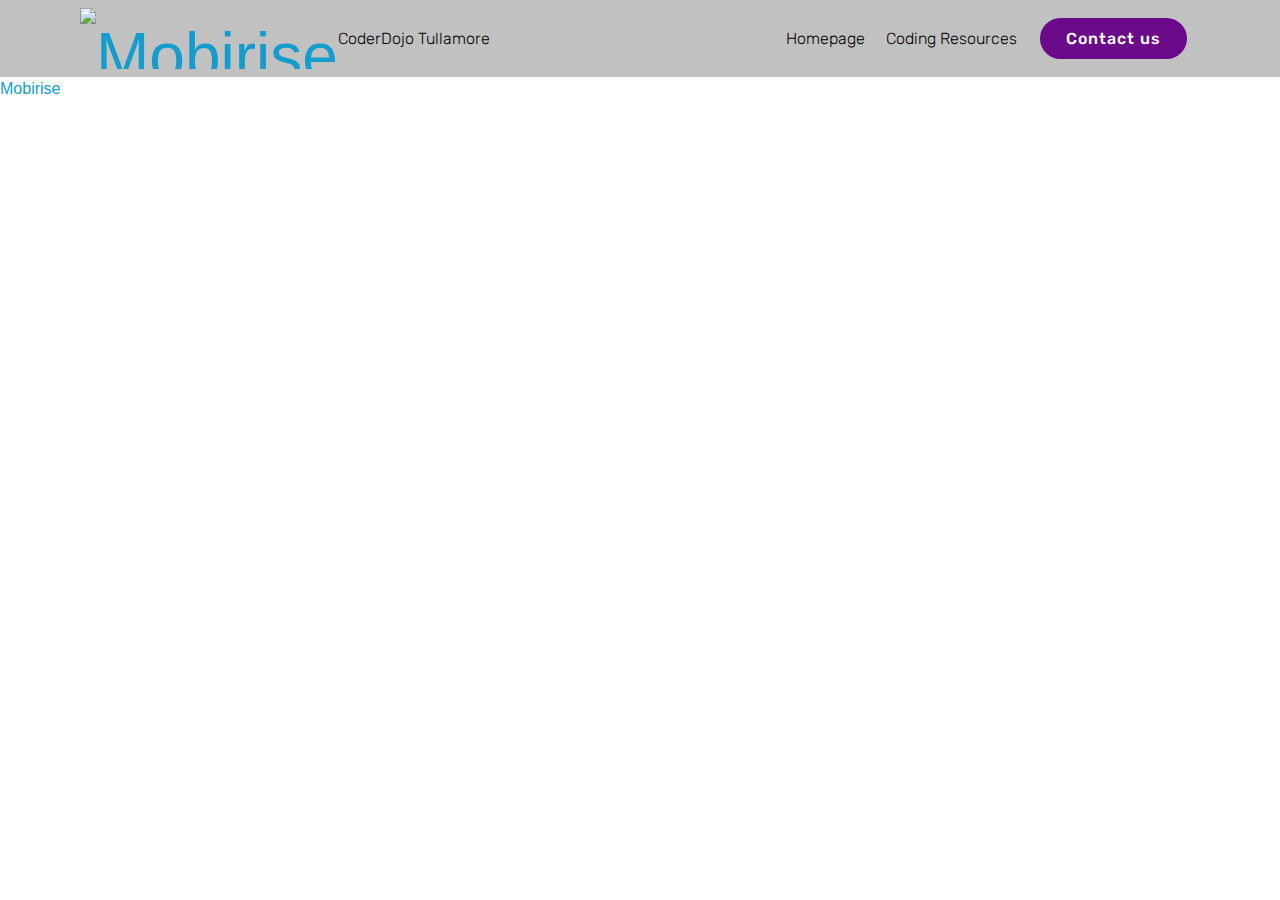
==== coding-resources.html @ 37a22819 "create github pages" ====
<!DOCTYPE html>
<html >
<head>
  <!-- Site made with Mobirise Website Builder v4.5.2, https://mobirise.com -->
  <meta charset="UTF-8">
  <meta http-equiv="X-UA-Compatible" content="IE=edge">
  <meta name="generator" content="Mobirise v4.5.2, mobirise.com">
  <meta name="viewport" content="width=device-width, initial-scale=1, minimum-scale=1">
  <link rel="shortcut icon" href="assets/images/cdtlogosharper-700x760.jpg" type="image/x-icon">
  <meta name="description" content="Coding Resources.">
  <title>Coding Resources | CoderDojo Tullamore</title>
  <link rel="stylesheet" href="assets/web/assets/mobirise-icons/mobirise-icons.css">
  <link rel="stylesheet" href="assets/tether/tether.min.css">
  <link rel="stylesheet" href="assets/bootstrap/css/bootstrap.min.css">
  <link rel="stylesheet" href="assets/bootstrap/css/bootstrap-grid.min.css">
  <link rel="stylesheet" href="assets/bootstrap/css/bootstrap-reboot.min.css">
  <link rel="stylesheet" href="assets/dropdown/css/style.css">
  <link rel="stylesheet" href="assets/theme/css/style.css">
  <link rel="stylesheet" href="assets/mobirise/css/mbr-additional.css" type="text/css">
  
  
  
</head>
<body>
<section class="menu cid-qFGxVC05rt" once="menu" id="menu2-5" data-rv-view="353">

    

    <nav class="navbar navbar-expand beta-menu navbar-dropdown align-items-center navbar-fixed-top navbar-toggleable-sm">
        <button class="navbar-toggler navbar-toggler-right" type="button" data-toggle="collapse" data-target="#navbarSupportedContent" aria-controls="navbarSupportedContent" aria-expanded="false" aria-label="Toggle navigation">
            <div class="hamburger">
                <span></span>
                <span></span>
                <span></span>
                <span></span>
            </div>
        </button>
        <div class="menu-logo">
            <div class="navbar-brand">
                <span class="navbar-logo">
                    <a href="https://mobirise.com">
                        <img src="assets/images/cdtlogosharper-700x760.jpg" alt="Mobirise" title="" media-simple="true" style="height: 3.8rem;">
                    </a>
                </span>
                <span class="navbar-caption-wrap"><a class="navbar-caption text-black display-4" href="https://mobirise.com">CoderDojo Tullamore</a></span>
            </div>
        </div>
        <div class="collapse navbar-collapse" id="navbarSupportedContent">
            <ul class="navbar-nav nav-dropdown" data-app-modern-menu="true"><li class="nav-item">
                    <a class="nav-link link text-black display-4" href="index.html">Homepage</a>
                </li>
                <li class="nav-item"><a class="nav-link link text-black display-4" href="coding-resources.html">Coding Resources</a></li></ul>
            <div class="navbar-buttons mbr-section-btn"><a class="btn btn-sm btn-secondary display-4" href="projects.html"><span class="mbri-letter mbr-iconfont mbr-iconfont-btn"></span>
                    
                    Contact us</a></div>
        </div>
    </nav>
</section>


  <section class="engine"><a href="https://mobirise.co">Mobirise</a></section><script src="assets/web/assets/jquery/jquery.min.js"></script>
  <script src="assets/popper/popper.min.js"></script>
  <script src="assets/tether/tether.min.js"></script>
  <script src="assets/bootstrap/js/bootstrap.min.js"></script>
  <script src="assets/smoothscroll/smooth-scroll.js"></script>
  <script src="assets/dropdown/js/script.min.js"></script>
  <script src="assets/touchswipe/jquery.touch-swipe.min.js"></script>
  <script src="assets/theme/js/script.js"></script>
  
  
</body>
</html>
---- assets/mobirise/css/mbr-additional.css ----
@import url(https://fonts.googleapis.com/css?family=Rubik:300,300i,400,400i,500,500i,700,700i,900,900i);





body {
  font-style: normal;
  line-height: 1.5;
}
.mbr-section-title {
  font-style: normal;
  line-height: 1.2;
}
.mbr-section-subtitle {
  line-height: 1.3;
}
.mbr-text {
  font-style: normal;
  line-height: 1.6;
}
.display-1 {
  font-family: 'Rubik', sans-serif;
  font-size: 4.25rem;
}
.display-1 > .mbr-iconfont {
  font-size: 6.8rem;
}
.display-2 {
  font-family: 'Rubik', sans-serif;
  font-size: 3rem;
}
.display-2 > .mbr-iconfont {
  font-size: 4.8rem;
}
.display-4 {
  font-family: 'Rubik', sans-serif;
  font-size: 1rem;
}
.display-4 > .mbr-iconfont {
  font-size: 1.6rem;
}
.display-5 {
  font-family: 'Rubik', sans-serif;
  font-size: 1.5rem;
}
.display-5 > .mbr-iconfont {
  font-size: 2.4rem;
}
.display-7 {
  font-family: 'Rubik', sans-serif;
  font-size: 1rem;
}
.display-7 > .mbr-iconfont {
  font-size: 1.6rem;
}
/* ---- Fluid typography for mobile devices ---- */
/* 1.4 - font scale ratio ( bootstrap == 1.42857 ) */
/* 100vw - current viewport width */
/* (48 - 20)  48 == 48rem == 768px, 20 == 20rem == 320px(minimal supported viewport) */
/* 0.65 - min scale variable, may vary */
@media (max-width: 768px) {
  .display-1 {
    font-size: 3.4rem;
    font-size: calc( 2.1374999999999997rem + (4.25 - 2.1374999999999997) * ((100vw - 20rem) / (48 - 20)));
    line-height: calc( 1.4 * (2.1374999999999997rem + (4.25 - 2.1374999999999997) * ((100vw - 20rem) / (48 - 20))));
  }
  .display-2 {
    font-size: 2.4rem;
    font-size: calc( 1.7rem + (3 - 1.7) * ((100vw - 20rem) / (48 - 20)));
    line-height: calc( 1.4 * (1.7rem + (3 - 1.7) * ((100vw - 20rem) / (48 - 20))));
  }
  .display-4 {
    font-size: 0.8rem;
    font-size: calc( 1rem + (1 - 1) * ((100vw - 20rem) / (48 - 20)));
    line-height: calc( 1.4 * (1rem + (1 - 1) * ((100vw - 20rem) / (48 - 20))));
  }
  .display-5 {
    font-size: 1.2rem;
    font-size: calc( 1.175rem + (1.5 - 1.175) * ((100vw - 20rem) / (48 - 20)));
    line-height: calc( 1.4 * (1.175rem + (1.5 - 1.175) * ((100vw - 20rem) / (48 - 20))));
  }
}
/* Buttons */
.btn {
  font-weight: 500;
  border-width: 2px;
  font-style: normal;
  letter-spacing: 1px;
  margin: .4rem .8rem;
  white-space: normal;
  -webkit-transition: all 0.3s ease-in-out;
  -moz-transition: all 0.3s ease-in-out;
  transition: all 0.3s ease-in-out;
  padding: 1rem 3rem;
  border-radius: 3px;
  display: inline-flex;
  align-items: center;
  justify-content: center;
  word-break: break-word;
}
.btn-sm {
  font-weight: 500;
  letter-spacing: 1px;
  -webkit-transition: all 0.3s ease-in-out;
  -moz-transition: all 0.3s ease-in-out;
  transition: all 0.3s ease-in-out;
  padding: 0.6rem 1.5rem;
  border-radius: 3px;
}
.btn-md {
  font-weight: 500;
  letter-spacing: 1px;
  margin: .4rem .8rem !important;
  -webkit-transition: all 0.3s ease-in-out;
  -moz-transition: all 0.3s ease-in-out;
  transition: all 0.3s ease-in-out;
  padding: 1rem 3rem;
  border-radius: 3px;
}
.btn-lg {
  font-weight: 500;
  letter-spacing: 1px;
  margin: .4rem .8rem !important;
  -webkit-transition: all 0.3s ease-in-out;
  -moz-transition: all 0.3s ease-in-out;
  transition: all 0.3s ease-in-out;
  padding: 1.2rem 3.2rem;
  border-radius: 3px;
}
.bg-primary {
  background-color: #149dcc !important;
}
.bg-success {
  background-color: #f7ed4a !important;
}
.bg-info {
  background-color: #82786e !important;
}
.bg-warning {
  background-color: #879a9f !important;
}
.bg-danger {
  background-color: #b1a374 !important;
}
.btn-primary,
.btn-primary:active {
  background-color: #149dcc;
  border-color: #149dcc;
  color: #ffffff;
}
.btn-primary:hover,
.btn-primary:focus,
.btn-primary.focus,
.btn-primary.active {
  color: #ffffff;
  background-color: #0d6786;
  border-color: #0d6786;
}
.btn-primary.disabled,
.btn-primary:disabled {
  color: #ffffff !important;
  background-color: #0d6786 !important;
  border-color: #0d6786 !important;
}
.btn-secondary,
.btn-secondary:active {
  background-color: #6b0a89;
  border-color: #6b0a89;
  color: #ffffff;
}
.btn-secondary:hover,
.btn-secondary:focus,
.btn-secondary.focus,
.btn-secondary.active {
  color: #ffffff;
  background-color: #330542;
  border-color: #330542;
}
.btn-secondary.disabled,
.btn-secondary:disabled {
  color: #ffffff !important;
  background-color: #330542 !important;
  border-color: #330542 !important;
}
.btn-info,
.btn-info:active {
  background-color: #82786e;
  border-color: #82786e;
  color: #ffffff;
}
.btn-info:hover,
.btn-info:focus,
.btn-info.focus,
.btn-info.active {
  color: #ffffff;
  background-color: #59524b;
  border-color: #59524b;
}
.btn-info.disabled,
.btn-info:disabled {
  color: #ffffff !important;
  background-color: #59524b !important;
  border-color: #59524b !important;
}
.btn-success,
.btn-success:active {
  background-color: #f7ed4a;
  border-color: #f7ed4a;
  color: #ffffff;
}
.btn-success:hover,
.btn-success:focus,
.btn-success.focus,
.btn-success.active {
  color: #ffffff;
  background-color: #eadd0a;
  border-color: #eadd0a;
}
.btn-success.disabled,
.btn-success:disabled {
  color: #ffffff !important;
  background-color: #eadd0a !important;
  border-color: #eadd0a !important;
}
.btn-warning,
.btn-warning:active {
  background-color: #879a9f;
  border-color: #879a9f;
  color: #ffffff;
}
.btn-warning:hover,
.btn-warning:focus,
.btn-warning.focus,
.btn-warning.active {
  color: #ffffff;
  background-color: #617479;
  border-color: #617479;
}
.btn-warning.disabled,
.btn-warning:disabled {
  color: #ffffff !important;
  background-color: #617479 !important;
  border-color: #617479 !important;
}
.btn-danger,
.btn-danger:active {
  background-color: #b1a374;
  border-color: #b1a374;
  color: #ffffff;
}
.btn-danger:hover,
.btn-danger:focus,
.btn-danger.focus,
.btn-danger.active {
  color: #ffffff;
  background-color: #8b7d4e;
  border-color: #8b7d4e;
}
.btn-danger.disabled,
.btn-danger:disabled {
  color: #ffffff !important;
  background-color: #8b7d4e !important;
  border-color: #8b7d4e !important;
}
.btn-white {
  color: #333333 !important;
}
.btn-white,
.btn-white:active {
  background-color: #ffffff;
  border-color: #ffffff;
  color: #ffffff;
}
.btn-white:hover,
.btn-white:focus,
.btn-white.focus,
.btn-white.active {
  color: #ffffff;
  background-color: #d4d4d4;
  border-color: #d4d4d4;
}
.btn-white.disabled,
.btn-white:disabled {
  color: #ffffff !important;
  background-color: #d4d4d4 !important;
  border-color: #d4d4d4 !important;
}
.btn-black,
.btn-black:active {
  background-color: #333333;
  border-color: #333333;
  color: #ffffff;
}
.btn-black:hover,
.btn-black:focus,
.btn-black.focus,
.btn-black.active {
  color: #ffffff;
  background-color: #0d0d0d;
  border-color: #0d0d0d;
}
.btn-black.disabled,
.btn-black:disabled {
  color: #ffffff !important;
  background-color: #0d0d0d !important;
  border-color: #0d0d0d !important;
}
.btn-primary-outline,
.btn-primary-outline:active {
  background: none;
  border-color: #0b566f;
  color: #0b566f;
}
.btn-primary-outline:hover,
.btn-primary-outline:focus,
.btn-primary-outline.focus,
.btn-primary-outline.active {
  color: #ffffff;
  background-color: #149dcc;
  border-color: #149dcc;
}
.btn-primary-outline.disabled,
.btn-primary-outline:disabled {
  color: #ffffff !important;
  background-color: #149dcc !important;
  border-color: #149dcc !important;
}
.btn-secondary-outline,
.btn-secondary-outline:active {
  background: none;
  border-color: #21032a;
  color: #21032a;
}
.btn-secondary-outline:hover,
.btn-secondary-outline:focus,
.btn-secondary-outline.focus,
.btn-secondary-outline.active {
  color: #ffffff;
  background-color: #6b0a89;
  border-color: #6b0a89;
}
.btn-secondary-outline.disabled,
.btn-secondary-outline:disabled {
  color: #ffffff !important;
  background-color: #6b0a89 !important;
  border-color: #6b0a89 !important;
}
.btn-info-outline,
.btn-info-outline:active {
  background: none;
  border-color: #4b453f;
  color: #4b453f;
}
.btn-info-outline:hover,
.btn-info-outline:focus,
.btn-info-outline.focus,
.btn-info-outline.active {
  color: #ffffff;
  background-color: #82786e;
  border-color: #82786e;
}
.btn-info-outline.disabled,
.btn-info-outline:disabled {
  color: #ffffff !important;
  background-color: #82786e !important;
  border-color: #82786e !important;
}
.btn-success-outline,
.btn-success-outline:active {
  background: none;
  border-color: #d2c609;
  color: #d2c609;
}
.btn-success-outline:hover,
.btn-success-outline:focus,
.btn-success-outline.focus,
.btn-success-outline.active {
  color: #ffffff;
  background-color: #f7ed4a;
  border-color: #f7ed4a;
}
.btn-success-outline.disabled,
.btn-success-outline:disabled {
  color: #ffffff !important;
  background-color: #f7ed4a !important;
  border-color: #f7ed4a !important;
}
.btn-warning-outline,
.btn-warning-outline:active {
  background: none;
  border-color: #55666b;
  color: #55666b;
}
.btn-warning-outline:hover,
.btn-warning-outline:focus,
.btn-warning-outline.focus,
.btn-warning-outline.active {
  color: #ffffff;
  background-color: #879a9f;
  border-color: #879a9f;
}
.btn-warning-outline.disabled,
.btn-warning-outline:disabled {
  color: #ffffff !important;
  background-color: #879a9f !important;
  border-color: #879a9f !important;
}
.btn-danger-outline,
.btn-danger-outline:active {
  background: none;
  border-color: #7a6e45;
  color: #7a6e45;
}
.btn-danger-outline:hover,
.btn-danger-outline:focus,
.btn-danger-outline.focus,
.btn-danger-outline.active {
  color: #ffffff;
  background-color: #b1a374;
  border-color: #b1a374;
}
.btn-danger-outline.disabled,
.btn-danger-outline:disabled {
  color: #ffffff !important;
  background-color: #b1a374 !important;
  border-color: #b1a374 !important;
}
.btn-black-outline,
.btn-black-outline:active {
  background: none;
  border-color: #000000;
  color: #000000;
}
.btn-black-outline:hover,
.btn-black-outline:focus,
.btn-black-outline.focus,
.btn-black-outline.active {
  color: #ffffff;
  background-color: #333333;
  border-color: #333333;
}
.btn-black-outline.disabled,
.btn-black-outline:disabled {
  color: #ffffff !important;
  background-color: #333333 !important;
  border-color: #333333 !important;
}
.btn-white-outline,
.btn-white-outline:active,
.btn-white-outline.active {
  background: none;
  border-color: #ffffff;
  color: #ffffff;
}
.btn-white-outline:hover,
.btn-white-outline:focus,
.btn-white-outline.focus {
  color: #333333;
  background-color: #ffffff;
  border-color: #ffffff;
}
.text-primary {
  color: #149dcc !important;
}
.text-secondary {
  color: #6b0a89 !important;
}
.text-success {
  color: #f7ed4a !important;
}
.text-info {
  color: #82786e !important;
}
.text-warning {
  color: #879a9f !important;
}
.text-danger {
  color: #b1a374 !important;
}
.text-white {
  color: #ffffff !important;
}
.text-black {
  color: #000000 !important;
}
a.text-primary:hover,
a.text-primary:focus {
  color: #0b566f !important;
}
a.text-secondary:hover,
a.text-secondary:focus {
  color: #21032a !important;
}
a.text-success:hover,
a.text-success:focus {
  color: #d2c609 !important;
}
a.text-info:hover,
a.text-info:focus {
  color: #4b453f !important;
}
a.text-warning:hover,
a.text-warning:focus {
  color: #55666b !important;
}
a.text-danger:hover,
a.text-danger:focus {
  color: #7a6e45 !important;
}
a.text-white:hover,
a.text-white:focus {
  color: #b3b3b3 !important;
}
a.text-black:hover,
a.text-black:focus {
  color: #4d4d4d !important;
}
.alert-success {
  background-color: #70c770;
}
.alert-info {
  background-color: #82786e;
}
.alert-warning {
  background-color: #879a9f;
}
.alert-danger {
  background-color: #b1a374;
}
.mbr-section-btn a.btn:not(.btn-form) {
  border-radius: 100px;
}
.mbr-section-btn a.btn:not(.btn-form):hover {
  box-shadow: 0 10px 40px 0 rgba(0, 0, 0, 0.2);
}
.mbr-gallery-filter li a {
  border-radius: 100px !important;
}
.mbr-gallery-filter li.active .btn {
  background-color: #149dcc;
  border-color: #149dcc;
  color: #ffffff;
}
.mbr-gallery-filter li.active .btn:focus {
  box-shadow: none;
}
.nav-tabs .nav-link {
  border-radius: 100px !important;
}
.btn-form {
  border-radius: 0;
}
.btn-form:hover {
  cursor: pointer;
}
a,
a:hover {
  color: #149dcc;
}
.mbr-plan-header.bg-primary .mbr-plan-subtitle,
.mbr-plan-header.bg-primary .mbr-plan-price-desc {
  color: #b4e6f8;
}
.mbr-plan-header.bg-success .mbr-plan-subtitle,
.mbr-plan-header.bg-success .mbr-plan-price-desc {
  color: #ffffff;
}
.mbr-plan-header.bg-info .mbr-plan-subtitle,
.mbr-plan-header.bg-info .mbr-plan-price-desc {
  color: #beb8b2;
}
.mbr-plan-header.bg-warning .mbr-plan-subtitle,
.mbr-plan-header.bg-warning .mbr-plan-price-desc {
  color: #ced6d8;
}
.mbr-plan-header.bg-danger .mbr-plan-subtitle,
.mbr-plan-header.bg-danger .mbr-plan-price-desc {
  color: #dfd9c6;
}
/* Scroll to top button*/
.scrollToTop_wraper {
  opacity: 0 !important;
}
#scrollToTop a i:before {
  content: '';
  position: absolute;
  height: 40%;
  top: 25%;
  background: #fff;
  width: 2px;
  left: calc(50% - 1px);
}
#scrollToTop a i:after {
  content: '';
  position: absolute;
  display: block;
  border-top: 2px solid #fff;
  border-right: 2px solid #fff;
  width: 40%;
  height: 40%;
  left: 30%;
  bottom: 30%;
  transform: rotate(135deg);
}
/* Others*/
.note-check a[data-value=Rubik] {
  font-style: normal;
}
.mbr-arrow a {
  color: #ffffff;
}
@media (max-width: 767px) {
  .mbr-arrow {
    display: none;
  }
}
.form-control-label {
  position: relative;
  cursor: pointer;
  margin-bottom: .357em;
  padding: 0;
}
.alert {
  color: #ffffff;
  border-radius: 0;
  border: 0;
  font-size: .875rem;
  line-height: 1.5;
  margin-bottom: 1.875rem;
  padding: 1.25rem;
  position: relative;
}
.alert.alert-form::after {
  background-color: inherit;
  bottom: -7px;
  content: "";
  display: block;
  height: 14px;
  left: 50%;
  margin-left: -7px;
  position: absolute;
  transform: rotate(45deg);
  width: 14px;
}
.form-control {
  background-color: #f5f5f5;
  box-shadow: none;
  color: #565656;
  font-family: 'Rubik', sans-serif;
  font-size: 1rem;
  line-height: 1.43;
  min-height: 3.5em;
  padding: 1.07em .5em;
}
.form-control > .mbr-iconfont {
  font-size: 1.6rem;
}
.form-control,
.form-control:focus {
  border: 1px solid #e8e8e8;
}
.form-active .form-control:invalid {
  border-color: red;
}
.mbr-overlay {
  background-color: #000;
  bottom: 0;
  left: 0;
  opacity: .5;
  position: absolute;
  right: 0;
  top: 0;
  z-index: 0;
}
blockquote {
  font-style: italic;
  padding: 10px 0 10px 20px;
  font-size: 1.09rem;
  position: relative;
  border-color: #149dcc;
  border-width: 3px;
}
ul,
ol,
pre,
blockquote {
  margin-bottom: 2.3125rem;
}
pre {
  background: #f4f4f4;
  padding: 10px 24px;
  white-space: pre-wrap;
}
.inactive {
  -webkit-user-select: none;
  -moz-user-select: none;
  -ms-user-select: none;
  user-select: none;
  pointer-events: none;
  -webkit-user-drag: none;
  user-drag: none;
}
.mbr-section__comments .row {
  justify-content: center;
}
/* Forms */
.mbr-form .btn {
  margin: .4rem 0;
}
.mbr-form .input-group-btn a.btn {
  border-radius: 100px !important;
}
.mbr-form .input-group-btn a.btn:hover {
  box-shadow: 0 10px 40px 0 rgba(0, 0, 0, 0.2);
}
.mbr-form .input-group-btn button[type="submit"] {
  border-radius: 100px !important;
  padding: 1rem 3rem;
}
.mbr-form .input-group-btn button[type="submit"]:hover {
  box-shadow: 0 10px 40px 0 rgba(0, 0, 0, 0.2);
}
.form2 .form-control {
  border-top-left-radius: 100px;
  border-bottom-left-radius: 100px;
}
.form2 .input-group-btn a.btn {
  border-top-left-radius: 0 !important;
  border-bottom-left-radius: 0 !important;
}
.form2 .input-group-btn button[type="submit"] {
  border-top-left-radius: 0 !important;
  border-bottom-left-radius: 0 !important;
}
.form3 input[type="email"] {
  border-radius: 100px !important;
}
@media (max-width: 349px) {
  .form2 input[type="email"] {
    border-radius: 100px !important;
  }
  .form2 .input-group-btn a.btn {
    border-radius: 100px !important;
  }
  .form2 .input-group-btn button[type="submit"] {
    border-radius: 100px !important;
  }
}
@media (max-width: 767px) {
  .btn {
    font-size: .75rem !important;
  }
  .btn .mbr-iconfont {
    font-size: 1rem !important;
  }
}
/* Social block */
.btn-social {
  font-size: 20px;
  border-radius: 50%;
  padding: 0;
  width: 44px;
  height: 44px;
  line-height: 44px;
  text-align: center;
  position: relative;
  border: 2px solid #c0a375;
  border-color: #149dcc;
  color: #232323;
  cursor: pointer;
}
.btn-social i {
  top: 0;
  line-height: 44px;
  width: 44px;
}
.btn-social:hover {
  color: #fff;
  background: #149dcc;
}
.btn-social + .btn {
  margin-left: .1rem;
}
/* Footer */
.mbr-footer-content li::before,
.mbr-footer .mbr-contacts li::before {
  background: #149dcc;
}
.mbr-footer-content li a:hover,
.mbr-footer .mbr-contacts li a:hover {
  color: #149dcc;
}
.footer3 input[type="email"],
.footer4 input[type="email"] {
  border-radius: 100px !important;
}
.footer3 .input-group-btn a.btn,
.footer4 .input-group-btn a.btn {
  border-radius: 100px !important;
}
.footer3 .input-group-btn button[type="submit"],
.footer4 .input-group-btn button[type="submit"] {
  border-radius: 100px !important;
}
/* Headers*/
.header13 .form-inline input[type="email"],
.header14 .form-inline input[type="email"] {
  border-radius: 100px;
}
.header13 .form-inline input[type="text"],
.header14 .form-inline input[type="text"] {
  border-radius: 100px;
}
.header13 .form-inline input[type="tel"],
.header14 .form-inline input[type="tel"] {
  border-radius: 100px;
}
.header13 .form-inline a.btn,
.header14 .form-inline a.btn {
  border-radius: 100px;
}
.header13 .form-inline button,
.header14 .form-inline button {
  border-radius: 100px !important;
}
.offset-1 {
  margin-left: 8.33333%;
}
.offset-2 {
  margin-left: 16.66667%;
}
.offset-3 {
  margin-left: 25%;
}
.offset-4 {
  margin-left: 33.33333%;
}
.offset-5 {
  margin-left: 41.66667%;
}
.offset-6 {
  margin-left: 50%;
}
.offset-7 {
  margin-left: 58.33333%;
}
.offset-8 {
  margin-left: 66.66667%;
}
.offset-9 {
  margin-left: 75%;
}
.offset-10 {
  margin-left: 83.33333%;
}
.offset-11 {
  margin-left: 91.66667%;
}
@media (min-width: 576px) {
  .offset-sm-0 {
    margin-left: 0%;
  }
  .offset-sm-1 {
    margin-left: 8.33333%;
  }
  .offset-sm-2 {
    margin-left: 16.66667%;
  }
  .offset-sm-3 {
    margin-left: 25%;
  }
  .offset-sm-4 {
    margin-left: 33.33333%;
  }
  .offset-sm-5 {
    margin-left: 41.66667%;
  }
  .offset-sm-6 {
    margin-left: 50%;
  }
  .offset-sm-7 {
    margin-left: 58.33333%;
  }
  .offset-sm-8 {
    margin-left: 66.66667%;
  }
  .offset-sm-9 {
    margin-left: 75%;
  }
  .offset-sm-10 {
    margin-left: 83.33333%;
  }
  .offset-sm-11 {
    margin-left: 91.66667%;
  }
}
@media (min-width: 768px) {
  .offset-md-0 {
    margin-left: 0%;
  }
  .offset-md-1 {
    margin-left: 8.33333%;
  }
  .offset-md-2 {
    margin-left: 16.66667%;
  }
  .offset-md-3 {
    margin-left: 25%;
  }
  .offset-md-4 {
    margin-left: 33.33333%;
  }
  .offset-md-5 {
    margin-left: 41.66667%;
  }
  .offset-md-6 {
    margin-left: 50%;
  }
  .offset-md-7 {
    margin-left: 58.33333%;
  }
  .offset-md-8 {
    margin-left: 66.66667%;
  }
  .offset-md-9 {
    margin-left: 75%;
  }
  .offset-md-10 {
    margin-left: 83.33333%;
  }
  .offset-md-11 {
    margin-left: 91.66667%;
  }
}
@media (min-width: 992px) {
  .offset-lg-0 {
    margin-left: 0%;
  }
  .offset-lg-1 {
    margin-left: 8.33333%;
  }
  .offset-lg-2 {
    margin-left: 16.66667%;
  }
  .offset-lg-3 {
    margin-left: 25%;
  }
  .offset-lg-4 {
    margin-left: 33.33333%;
  }
  .offset-lg-5 {
    margin-left: 41.66667%;
  }
  .offset-lg-6 {
    margin-left: 50%;
  }
  .offset-lg-7 {
    margin-left: 58.33333%;
  }
  .offset-lg-8 {
    margin-left: 66.66667%;
  }
  .offset-lg-9 {
    margin-left: 75%;
  }
  .offset-lg-10 {
    margin-left: 83.33333%;
  }
  .offset-lg-11 {
    margin-left: 91.66667%;
  }
}
@media (min-width: 1200px) {
  .offset-xl-0 {
    margin-left: 0%;
  }
  .offset-xl-1 {
    margin-left: 8.33333%;
  }
  .offset-xl-2 {
    margin-left: 16.66667%;
  }
  .offset-xl-3 {
    margin-left: 25%;
  }
  .offset-xl-4 {
    margin-left: 33.33333%;
  }
  .offset-xl-5 {
    margin-left: 41.66667%;
  }
  .offset-xl-6 {
    margin-left: 50%;
  }
  .offset-xl-7 {
    margin-left: 58.33333%;
  }
  .offset-xl-8 {
    margin-left: 66.66667%;
  }
  .offset-xl-9 {
    margin-left: 75%;
  }
  .offset-xl-10 {
    margin-left: 83.33333%;
  }
  .offset-xl-11 {
    margin-left: 91.66667%;
  }
}
.navbar-toggler {
  -webkit-align-self: flex-start;
  -ms-flex-item-align: start;
  align-self: flex-start;
  padding: 0.25rem 0.75rem;
  font-size: 1.25rem;
  line-height: 1;
  background: transparent;
  border: 1px solid transparent;
  -webkit-border-radius: 0.25rem;
  border-radius: 0.25rem;
}
.navbar-toggler:focus,
.navbar-toggler:hover {
  text-decoration: none;
}
.navbar-toggler-icon {
  display: inline-block;
  width: 1.5em;
  height: 1.5em;
  vertical-align: middle;
  content: "";
  background: no-repeat center center;
  -webkit-background-size: 100% 100%;
  -o-background-size: 100% 100%;
  background-size: 100% 100%;
}
.navbar-toggler-left {
  position: absolute;
  left: 1rem;
}
.navbar-toggler-right {
  position: absolute;
  right: 1rem;
}
@media (max-width: 575px) {
  .navbar-toggleable .navbar-nav .dropdown-menu {
    position: static;
    float: none;
  }
  .navbar-toggleable > .container {
    padding-right: 0;
    padding-left: 0;
  }
}
@media (min-width: 576px) {
  .navbar-toggleable {
    -webkit-box-orient: horizontal;
    -webkit-box-direction: normal;
    -webkit-flex-direction: row;
    -ms-flex-direction: row;
    flex-direction: row;
    -webkit-flex-wrap: nowrap;
    -ms-flex-wrap: nowrap;
    flex-wrap: nowrap;
    -webkit-box-align: center;
    -webkit-align-items: center;
    -ms-flex-align: center;
    align-items: center;
  }
  .navbar-toggleable .navbar-nav {
    -webkit-box-orient: horizontal;
    -webkit-box-direction: normal;
    -webkit-flex-direction: row;
    -ms-flex-direction: row;
    flex-direction: row;
  }
  .navbar-toggleable .navbar-nav .nav-link {
    padding-right: .5rem;
    padding-left: .5rem;
  }
  .navbar-toggleable > .container {
    display: -webkit-box;
    display: -webkit-flex;
    display: -ms-flexbox;
    display: flex;
    -webkit-flex-wrap: nowrap;
    -ms-flex-wrap: nowrap;
    flex-wrap: nowrap;
    -webkit-box-align: center;
    -webkit-align-items: center;
    -ms-flex-align: center;
    align-items: center;
  }
  .navbar-toggleable .navbar-collapse {
    display: -webkit-box !important;
    display: -webkit-flex !important;
    display: -ms-flexbox !important;
    display: flex !important;
    width: 100%;
  }
  .navbar-toggleable .navbar-toggler {
    display: none;
  }
}
@media (max-width: 767px) {
  .navbar-toggleable-sm .navbar-nav .dropdown-menu {
    position: static;
    float: none;
  }
  .navbar-toggleable-sm > .container {
    padding-right: 0;
    padding-left: 0;
  }
}
@media (min-width: 768px) {
  .navbar-toggleable-sm {
    -webkit-box-orient: horizontal;
    -webkit-box-direction: normal;
    -webkit-flex-direction: row;
    -ms-flex-direction: row;
    flex-direction: row;
    -webkit-flex-wrap: nowrap;
    -ms-flex-wrap: nowrap;
    flex-wrap: nowrap;
    -webkit-box-align: center;
    -webkit-align-items: center;
    -ms-flex-align: center;
    align-items: center;
  }
  .navbar-toggleable-sm .navbar-nav {
    -webkit-box-orient: horizontal;
    -webkit-box-direction: normal;
    -webkit-flex-direction: row;
    -ms-flex-direction: row;
    flex-direction: row;
  }
  .navbar-toggleable-sm .navbar-nav .nav-link {
    padding-right: .5rem;
    padding-left: .5rem;
  }
  .navbar-toggleable-sm > .container {
    display: -webkit-box;
    display: -webkit-flex;
    display: -ms-flexbox;
    display: flex;
    -webkit-flex-wrap: nowrap;
    -ms-flex-wrap: nowrap;
    flex-wrap: nowrap;
    -webkit-box-align: center;
    -webkit-align-items: center;
    -ms-flex-align: center;
    align-items: center;
  }
  .navbar-toggleable-sm .navbar-collapse {
    display: -webkit-box !important;
    display: -webkit-flex !important;
    display: -ms-flexbox !important;
    display: flex !important;
    width: 100%;
  }
  .navbar-toggleable-sm .navbar-toggler {
    display: none;
  }
}
@media (max-width: 991px) {
  .navbar-toggleable-md .navbar-nav .dropdown-menu {
    position: static;
    float: none;
  }
  .navbar-toggleable-md > .container {
    padding-right: 0;
    padding-left: 0;
  }
}
@media (min-width: 992px) {
  .navbar-toggleable-md {
    -webkit-box-orient: horizontal;
    -webkit-box-direction: normal;
    -webkit-flex-direction: row;
    -ms-flex-direction: row;
    flex-direction: row;
    -webkit-flex-wrap: nowrap;
    -ms-flex-wrap: nowrap;
    flex-wrap: nowrap;
    -webkit-box-align: center;
    -webkit-align-items: center;
    -ms-flex-align: center;
    align-items: center;
  }
  .navbar-toggleable-md .navbar-nav {
    -webkit-box-orient: horizontal;
    -webkit-box-direction: normal;
    -webkit-flex-direction: row;
    -ms-flex-direction: row;
    flex-direction: row;
  }
  .navbar-toggleable-md .navbar-nav .nav-link {
    padding-right: .5rem;
    padding-left: .5rem;
  }
  .navbar-toggleable-md > .container {
    display: -webkit-box;
    display: -webkit-flex;
    display: -ms-flexbox;
    display: flex;
    -webkit-flex-wrap: nowrap;
    -ms-flex-wrap: nowrap;
    flex-wrap: nowrap;
    -webkit-box-align: center;
    -webkit-align-items: center;
    -ms-flex-align: center;
    align-items: center;
  }
  .navbar-toggleable-md .navbar-collapse {
    display: -webkit-box !important;
    display: -webkit-flex !important;
    display: -ms-flexbox !important;
    display: flex !important;
    width: 100%;
  }
  .navbar-toggleable-md .navbar-toggler {
    display: none;
  }
}
@media (max-width: 1199px) {
  .navbar-toggleable-lg .navbar-nav .dropdown-menu {
    position: static;
    float: none;
  }
  .navbar-toggleable-lg > .container {
    padding-right: 0;
    padding-left: 0;
  }
}
@media (min-width: 1200px) {
  .navbar-toggleable-lg {
    -webkit-box-orient: horizontal;
    -webkit-box-direction: normal;
    -webkit-flex-direction: row;
    -ms-flex-direction: row;
    flex-direction: row;
    -webkit-flex-wrap: nowrap;
    -ms-flex-wrap: nowrap;
    flex-wrap: nowrap;
    -webkit-box-align: center;
    -webkit-align-items: center;
    -ms-flex-align: center;
    align-items: center;
  }
  .navbar-toggleable-lg .navbar-nav {
    -webkit-box-orient: horizontal;
    -webkit-box-direction: normal;
    -webkit-flex-direction: row;
    -ms-flex-direction: row;
    flex-direction: row;
  }
  .navbar-toggleable-lg .navbar-nav .nav-link {
    padding-right: .5rem;
    padding-left: .5rem;
  }
  .navbar-toggleable-lg > .container {
    display: -webkit-box;
    display: -webkit-flex;
    display: -ms-flexbox;
    display: flex;
    -webkit-flex-wrap: nowrap;
    -ms-flex-wrap: nowrap;
    flex-wrap: nowrap;
    -webkit-box-align: center;
    -webkit-align-items: center;
    -ms-flex-align: center;
    align-items: center;
  }
  .navbar-toggleable-lg .navbar-collapse {
    display: -webkit-box !important;
    display: -webkit-flex !important;
    display: -ms-flexbox !important;
    display: flex !important;
    width: 100%;
  }
  .navbar-toggleable-lg .navbar-toggler {
    display: none;
  }
}
.navbar-toggleable-xl {
  -webkit-box-orient: horizontal;
  -webkit-box-direction: normal;
  -webkit-flex-direction: row;
  -ms-flex-direction: row;
  flex-direction: row;
  -webkit-flex-wrap: nowrap;
  -ms-flex-wrap: nowrap;
  flex-wrap: nowrap;
  -webkit-box-align: center;
  -webkit-align-items: center;
  -ms-flex-align: center;
  align-items: center;
}
.navbar-toggleable-xl .navbar-nav .dropdown-menu {
  position: static;
  float: none;
}
.navbar-toggleable-xl > .container {
  padding-right: 0;
  padding-left: 0;
}
.navbar-toggleable-xl .navbar-nav {
  -webkit-box-orient: horizontal;
  -webkit-box-direction: normal;
  -webkit-flex-direction: row;
  -ms-flex-direction: row;
  flex-direction: row;
}
.navbar-toggleable-xl .navbar-nav .nav-link {
  padding-right: .5rem;
  padding-left: .5rem;
}
.navbar-toggleable-xl > .container {
  display: -webkit-box;
  display: -webkit-flex;
  display: -ms-flexbox;
  display: flex;
  -webkit-flex-wrap: nowrap;
  -ms-flex-wrap: nowrap;
  flex-wrap: nowrap;
  -webkit-box-align: center;
  -webkit-align-items: center;
  -ms-flex-align: center;
  align-items: center;
}
.navbar-toggleable-xl .navbar-collapse {
  display: -webkit-box !important;
  display: -webkit-flex !important;
  display: -ms-flexbox !important;
  display: flex !important;
  width: 100%;
}
.navbar-toggleable-xl .navbar-toggler {
  display: none;
}
.card-img {
  width: auto;
}
.menu .navbar.collapsed:not(.beta-menu) {
  flex-direction: column;
}
.carousel-item.active,
.carousel-item-next,
.carousel-item-prev {
  display: -webkit-box;
  display: -webkit-flex;
  display: -ms-flexbox;
  display: flex;
}
.note-air-layout .dropup .dropdown-menu,
.note-air-layout .navbar-fixed-bottom .dropdown .dropdown-menu {
  bottom: initial !important;
}
html,
body {
  height: auto;
  min-height: 100vh;
}
.cid-qFGxVC05rt .navbar {
  background: #c1c1c1;
  transition: none;
  min-height: 77px;
  padding: .5rem 0;
}
.cid-qFGxVC05rt .navbar-dropdown.bg-color.transparent.opened {
  background: #c1c1c1;
}
.cid-qFGxVC05rt a {
  font-style: normal;
}
.cid-qFGxVC05rt .nav-item span {
  padding-right: 0.4em;
  line-height: 0.5em;
  vertical-align: text-bottom;
  position: relative;
  text-decoration: none;
}
.cid-qFGxVC05rt .nav-item a {
  display: flex;
  align-items: center;
  justify-content: center;
  padding: 0.7rem 0 !important;
  margin: 0rem .65rem !important;
}
.cid-qFGxVC05rt .nav-item:focus,
.cid-qFGxVC05rt .nav-link:focus {
  outline: none;
}
.cid-qFGxVC05rt .btn {
  padding: 0.4rem 1.5rem;
  display: inline-flex;
  align-items: center;
}
.cid-qFGxVC05rt .btn .mbr-iconfont {
  font-size: 1.6rem;
}
.cid-qFGxVC05rt .menu-logo {
  margin-right: auto;
}
.cid-qFGxVC05rt .menu-logo .navbar-brand {
  display: flex;
  margin-left: 5rem;
  padding: 0;
  transition: padding .2s;
  min-height: 3.8rem;
  align-items: center;
}
.cid-qFGxVC05rt .menu-logo .navbar-brand .navbar-caption-wrap {
  display: flex;
  -webkit-align-items: center;
  align-items: center;
  word-break: break-word;
  min-width: 7rem;
  margin: .3rem 0;
}
.cid-qFGxVC05rt .menu-logo .navbar-brand .navbar-caption-wrap .navbar-caption {
  line-height: 1.2rem !important;
  padding-right: 2rem;
}
.cid-qFGxVC05rt .menu-logo .navbar-brand .navbar-logo {
  font-size: 4rem;
  transition: font-size 0.25s;
}
.cid-qFGxVC05rt .menu-logo .navbar-brand .navbar-logo img {
  display: flex;
}
.cid-qFGxVC05rt .menu-logo .navbar-brand .navbar-logo .mbr-iconfont {
  transition: font-size 0.25s;
}
.cid-qFGxVC05rt .navbar-toggleable-sm .navbar-collapse {
  justify-content: flex-end;
  -webkit-justify-content: flex-end;
  padding-right: 5rem;
  width: auto;
}
.cid-qFGxVC05rt .navbar-toggleable-sm .navbar-collapse .navbar-nav {
  flex-wrap: wrap;
  -webkit-flex-wrap: wrap;
  padding-left: 0;
}
.cid-qFGxVC05rt .navbar-toggleable-sm .navbar-collapse .navbar-nav .nav-item {
  -webkit-align-self: center;
  align-self: center;
}
.cid-qFGxVC05rt .navbar-toggleable-sm .navbar-collapse .navbar-buttons {
  padding-left: 0;
  padding-bottom: 0;
}
.cid-qFGxVC05rt .dropdown .dropdown-menu {
  background: #c1c1c1;
  display: none;
  position: absolute;
  min-width: 5rem;
  padding-top: 1.4rem;
  padding-bottom: 1.4rem;
  text-align: left;
}
.cid-qFGxVC05rt .dropdown .dropdown-menu .dropdown-item {
  width: auto;
  padding: 0.235em 1.5385em 0.235em 1.5385em !important;
}
.cid-qFGxVC05rt .dropdown .dropdown-menu .dropdown-item::after {
  right: 0.5rem;
}
.cid-qFGxVC05rt .dropdown .dropdown-menu .dropdown-submenu {
  margin: 0;
}
.cid-qFGxVC05rt .dropdown.open > .dropdown-menu {
  display: block;
}
.cid-qFGxVC05rt .navbar-toggleable-sm.opened:after {
  position: absolute;
  width: 100vw;
  height: 100vh;
  content: '';
  background-color: rgba(0, 0, 0, 0.1);
  left: 0;
  bottom: 0;
  transform: translateY(100%);
  -webkit-transform: translateY(100%);
  z-index: 1000;
}
.cid-qFGxVC05rt .navbar.navbar-short {
  min-height: 60px;
  transition: all .2s;
}
.cid-qFGxVC05rt .navbar.navbar-short .navbar-toggler-right {
  top: 20px;
}
.cid-qFGxVC05rt .navbar.navbar-short .navbar-logo a {
  font-size: 2.5rem !important;
  line-height: 2.5rem;
  transition: font-size 0.25s;
}
.cid-qFGxVC05rt .navbar.navbar-short .navbar-logo a .mbr-iconfont {
  font-size: 2.5rem !important;
}
.cid-qFGxVC05rt .navbar.navbar-short .navbar-logo a img {
  height: 3rem !important;
}
.cid-qFGxVC05rt .navbar.navbar-short .navbar-brand {
  min-height: 3rem;
}
.cid-qFGxVC05rt button.navbar-toggler {
  width: 31px;
  height: 18px;
  cursor: pointer;
  transition: all .2s;
  top: 1.5rem;
  right: 1rem;
}
.cid-qFGxVC05rt button.navbar-toggler:focus {
  outline: none;
}
.cid-qFGxVC05rt button.navbar-toggler .hamburger span {
  position: absolute;
  right: 0;
  width: 30px;
  height: 2px;
  border-right: 5px;
  background-color: #333333;
}
.cid-qFGxVC05rt button.navbar-toggler .hamburger span:nth-child(1) {
  top: 0;
  transition: all .2s;
}
.cid-qFGxVC05rt button.navbar-toggler .hamburger span:nth-child(2) {
  top: 8px;
  transition: all .15s;
}
.cid-qFGxVC05rt button.navbar-toggler .hamburger span:nth-child(3) {
  top: 8px;
  transition: all .15s;
}
.cid-qFGxVC05rt button.navbar-toggler .hamburger span:nth-child(4) {
  top: 16px;
  transition: all .2s;
}
.cid-qFGxVC05rt nav.opened .hamburger span:nth-child(1) {
  top: 8px;
  width: 0;
  opacity: 0;
  right: 50%;
  transition: all .2s;
}
.cid-qFGxVC05rt nav.opened .hamburger span:nth-child(2) {
  -webkit-transform: rotate(45deg);
  transform: rotate(45deg);
  transition: all .25s;
}
.cid-qFGxVC05rt nav.opened .hamburger span:nth-child(3) {
  -webkit-transform: rotate(-45deg);
  transform: rotate(-45deg);
  transition: all .25s;
}
.cid-qFGxVC05rt nav.opened .hamburger span:nth-child(4) {
  top: 8px;
  width: 0;
  opacity: 0;
  right: 50%;
  transition: all .2s;
}
.cid-qFGxVC05rt .collapsed.navbar-expand {
  flex-direction: column;
}
.cid-qFGxVC05rt .collapsed .btn {
  display: flex;
}
.cid-qFGxVC05rt .collapsed .navbar-collapse {
  display: none !important;
  padding-right: 0 !important;
}
.cid-qFGxVC05rt .collapsed .navbar-collapse.collapsing,
.cid-qFGxVC05rt .collapsed .navbar-collapse.show {
  display: block !important;
}
.cid-qFGxVC05rt .collapsed .navbar-collapse.collapsing .navbar-nav,
.cid-qFGxVC05rt .collapsed .navbar-collapse.show .navbar-nav {
  display: block;
  text-align: center;
}
.cid-qFGxVC05rt .collapsed .navbar-collapse.collapsing .navbar-nav .nav-item,
.cid-qFGxVC05rt .collapsed .navbar-collapse.show .navbar-nav .nav-item {
  clear: both;
}
.cid-qFGxVC05rt .collapsed .navbar-collapse.collapsing .navbar-buttons,
.cid-qFGxVC05rt .collapsed .navbar-collapse.show .navbar-buttons {
  text-align: center;
}
.cid-qFGxVC05rt .collapsed .navbar-collapse.collapsing .navbar-buttons:last-child,
.cid-qFGxVC05rt .collapsed .navbar-collapse.show .navbar-buttons:last-child {
  margin-bottom: 1rem;
}
.cid-qFGxVC05rt .collapsed button.navbar-toggler {
  display: block;
}
.cid-qFGxVC05rt .collapsed .navbar-brand {
  margin-left: 1rem !important;
}
.cid-qFGxVC05rt .collapsed .navbar-toggleable-sm {
  flex-direction: column;
  -webkit-flex-direction: column;
}
.cid-qFGxVC05rt .collapsed .dropdown .dropdown-menu {
  width: 100%;
  text-align: center;
  position: relative;
  opacity: 0;
  display: block;
  height: 0;
  visibility: hidden;
  padding: 0;
  transition-duration: .5s;
  transition-property: opacity,padding,height;
}
.cid-qFGxVC05rt .collapsed .dropdown.open > .dropdown-menu {
  position: relative;
  opacity: 1;
  height: auto;
  padding: 1.4rem 0;
  visibility: visible;
}
.cid-qFGxVC05rt .collapsed .dropdown .dropdown-submenu {
  left: 0;
  text-align: center;
  width: 100%;
}
.cid-qFGxVC05rt .collapsed .dropdown .dropdown-toggle[data-toggle="dropdown-submenu"]::after {
  margin-top: 0;
  position: inherit;
  right: 0;
  top: 50%;
  display: inline-block;
  width: 0;
  height: 0;
  margin-left: .3em;
  vertical-align: middle;
  content: "";
  border-top: .30em solid;
  border-right: .30em solid transparent;
  border-left: .30em solid transparent;
}
@media (max-width: 991px) {
  .cid-qFGxVC05rt.navbar-expand {
    flex-direction: column;
  }
  .cid-qFGxVC05rt img {
    height: 3.8rem !important;
  }
  .cid-qFGxVC05rt .btn {
    display: flex;
  }
  .cid-qFGxVC05rt button.navbar-toggler {
    display: block;
  }
  .cid-qFGxVC05rt .navbar-brand {
    margin-left: 1rem !important;
  }
  .cid-qFGxVC05rt .navbar-toggleable-sm {
    flex-direction: column;
    -webkit-flex-direction: column;
  }
  .cid-qFGxVC05rt .navbar-collapse {
    display: none !important;
    padding-right: 0 !important;
  }
  .cid-qFGxVC05rt .navbar-collapse.collapsing,
  .cid-qFGxVC05rt .navbar-collapse.show {
    display: block !important;
  }
  .cid-qFGxVC05rt .navbar-collapse.collapsing .navbar-nav,
  .cid-qFGxVC05rt .navbar-collapse.show .navbar-nav {
    display: block;
    text-align: center;
  }
  .cid-qFGxVC05rt .navbar-collapse.collapsing .navbar-nav .nav-item,
  .cid-qFGxVC05rt .navbar-collapse.show .navbar-nav .nav-item {
    clear: both;
  }
  .cid-qFGxVC05rt .navbar-collapse.collapsing .navbar-buttons,
  .cid-qFGxVC05rt .navbar-collapse.show .navbar-buttons {
    text-align: center;
  }
  .cid-qFGxVC05rt .navbar-collapse.collapsing .navbar-buttons:last-child,
  .cid-qFGxVC05rt .navbar-collapse.show .navbar-buttons:last-child {
    margin-bottom: 1rem;
  }
  .cid-qFGxVC05rt .dropdown .dropdown-menu {
    width: 100%;
    text-align: center;
    position: relative;
    opacity: 0;
    display: block;
    height: 0;
    visibility: hidden;
    padding: 0;
    transition-duration: .5s;
    transition-property: opacity,padding,height;
  }
  .cid-qFGxVC05rt .dropdown.open > .dropdown-menu {
    position: relative;
    opacity: 1;
    height: auto;
    padding: 1.4rem 0;
    visibility: visible;
  }
  .cid-qFGxVC05rt .dropdown .dropdown-submenu {
    left: 0;
    text-align: center;
    width: 100%;
  }
  .cid-qFGxVC05rt .dropdown .dropdown-toggle[data-toggle="dropdown-submenu"]::after {
    margin-top: 0;
    position: inherit;
    right: 0;
    top: 50%;
    display: inline-block;
    width: 0;
    height: 0;
    margin-left: .3em;
    vertical-align: middle;
    content: "";
    border-top: .30em solid;
    border-right: .30em solid transparent;
    border-left: .30em solid transparent;
  }
}
@media (min-width: 767px) {
  .cid-qFGxVC05rt .menu-logo {
    flex-shrink: 0;
  }
}
.cid-qFGxVC05rt .navbar-collapse {
  flex-basis: auto;
}
.cid-qFGxVC05rt .nav-link:hover,
.cid-qFGxVC05rt .dropdown-item:hover {
  color: #767676 !important;
}
.cid-qFGx9GqPIJ {
  background-image: url("../../../assets/images/mbr-1620x1080.jpg");
}
.cid-qFLFtmlEvo {
  padding-top: 90px;
  padding-bottom: 90px;
  background-color: #ffffff;
}
.cid-qFLFtmlEvo .mbr-section-subtitle {
  color: #767676;
}
.cid-qFLFtmlEvo .formoid {
  margin: auto;
}
.cid-qFLFtmlEvo .form-control {
  padding-left: 1.5rem;
  padding-right: 1.5rem;
}
.cid-qFLFtmlEvo a.btn {
  flex: 0 0 auto;
  -webkit-flex: 0 0 auto;
}
.cid-qFLFtmlEvo .input-group-btn {
  align-self: center;
  -webkit-align-self: center;
  z-index: 3;
}
.cid-qFLFtmlEvo .input-group-btn .btn {
  padding-top: 1rem;
  padding-bottom: 1rem;
  border-top-right-radius: 3px;
  border-bottom-right-radius: 3px;
}
.cid-qFLFtmlEvo a:not([href]):not([tabindex]) {
  color: #fff;
}
.cid-qFLFtmlEvo a.btn-white:not([href]):not([tabindex]) {
  color: #333;
}
.cid-qFLFtmlEvo .mbr-subscribe .input-group-btn {
  display: inline-block;
}
.cid-qFLFtmlEvo .mbr-subscribe .input-group-btn button,
.cid-qFLFtmlEvo .mbr-subscribe .input-group-btn a {
  margin-top: 0 !important;
  margin-bottom: 0 !important;
}
@media (max-width: 350px) {
  .cid-qFLFtmlEvo .mbr-subscribe {
    flex-direction: column;
    -webkit-flex-direction: column;
  }
  .cid-qFLFtmlEvo input[type="email"] {
    width: 100%;
    margin-bottom: 2px;
  }
  .cid-qFLFtmlEvo .input-group-btn {
    width: 100%;
  }
  .cid-qFLFtmlEvo .input-group-btn .btn {
    border-radius: 3px;
  }
}
@media (max-width: 768px) {
  .cid-qFLFtmlEvo .input-group-btn a.btn {
    width: 100%;
  }
  .cid-qFLFtmlEvo .input-group-btn {
    width: calc(92%);
  }
  .cid-qFLFtmlEvo .input-group-btn button[type="submit"] {
    width: 100%;
  }
  .cid-qFLFtmlEvo .input-group {
    display: flex;
    flex-direction: column;
    flex-wrap: wrap;
    margin: auto;
    max-width: 300px;
  }
  .cid-qFLFtmlEvo .input-group input[type="email"] {
    width: 100%;
    margin-bottom: 3px;
  }
  .cid-qFLFtmlEvo .input-group span {
    display: inline;
    padding-left: 0;
    padding-right: 0;
  }
  .cid-qFLFtmlEvo .input-group-btn button,
  .cid-qFLFtmlEvo .input-group-btn a {
    margin-left: 0 !important;
    margin-right: 0 !important;
  }
}
@media (min-width: 769px) {
  .cid-qFLFtmlEvo .mbr-subscribe > * {
    margin: 0 0.5rem;
  }
}
.cid-qFGxVC05rt .navbar {
  background: #c1c1c1;
  transition: none;
  min-height: 77px;
  padding: .5rem 0;
}
.cid-qFGxVC05rt .navbar-dropdown.bg-color.transparent.opened {
  background: #c1c1c1;
}
.cid-qFGxVC05rt a {
  font-style: normal;
}
.cid-qFGxVC05rt .nav-item span {
  padding-right: 0.4em;
  line-height: 0.5em;
  vertical-align: text-bottom;
  position: relative;
  text-decoration: none;
}
.cid-qFGxVC05rt .nav-item a {
  display: flex;
  align-items: center;
  justify-content: center;
  padding: 0.7rem 0 !important;
  margin: 0rem .65rem !important;
}
.cid-qFGxVC05rt .nav-item:focus,
.cid-qFGxVC05rt .nav-link:focus {
  outline: none;
}
.cid-qFGxVC05rt .btn {
  padding: 0.4rem 1.5rem;
  display: inline-flex;
  align-items: center;
}
.cid-qFGxVC05rt .btn .mbr-iconfont {
  font-size: 1.6rem;
}
.cid-qFGxVC05rt .menu-logo {
  margin-right: auto;
}
.cid-qFGxVC05rt .menu-logo .navbar-brand {
  display: flex;
  margin-left: 5rem;
  padding: 0;
  transition: padding .2s;
  min-height: 3.8rem;
  align-items: center;
}
.cid-qFGxVC05rt .menu-logo .navbar-brand .navbar-caption-wrap {
  display: flex;
  -webkit-align-items: center;
  align-items: center;
  word-break: break-word;
  min-width: 7rem;
  margin: .3rem 0;
}
.cid-qFGxVC05rt .menu-logo .navbar-brand .navbar-caption-wrap .navbar-caption {
  line-height: 1.2rem !important;
  padding-right: 2rem;
}
.cid-qFGxVC05rt .menu-logo .navbar-brand .navbar-logo {
  font-size: 4rem;
  transition: font-size 0.25s;
}
.cid-qFGxVC05rt .menu-logo .navbar-brand .navbar-logo img {
  display: flex;
}
.cid-qFGxVC05rt .menu-logo .navbar-brand .navbar-logo .mbr-iconfont {
  transition: font-size 0.25s;
}
.cid-qFGxVC05rt .navbar-toggleable-sm .navbar-collapse {
  justify-content: flex-end;
  -webkit-justify-content: flex-end;
  padding-right: 5rem;
  width: auto;
}
.cid-qFGxVC05rt .navbar-toggleable-sm .navbar-collapse .navbar-nav {
  flex-wrap: wrap;
  -webkit-flex-wrap: wrap;
  padding-left: 0;
}
.cid-qFGxVC05rt .navbar-toggleable-sm .navbar-collapse .navbar-nav .nav-item {
  -webkit-align-self: center;
  align-self: center;
}
.cid-qFGxVC05rt .navbar-toggleable-sm .navbar-collapse .navbar-buttons {
  padding-left: 0;
  padding-bottom: 0;
}
.cid-qFGxVC05rt .dropdown .dropdown-menu {
  background: #c1c1c1;
  display: none;
  position: absolute;
  min-width: 5rem;
  padding-top: 1.4rem;
  padding-bottom: 1.4rem;
  text-align: left;
}
.cid-qFGxVC05rt .dropdown .dropdown-menu .dropdown-item {
  width: auto;
  padding: 0.235em 1.5385em 0.235em 1.5385em !important;
}
.cid-qFGxVC05rt .dropdown .dropdown-menu .dropdown-item::after {
  right: 0.5rem;
}
.cid-qFGxVC05rt .dropdown .dropdown-menu .dropdown-submenu {
  margin: 0;
}
.cid-qFGxVC05rt .dropdown.open > .dropdown-menu {
  display: block;
}
.cid-qFGxVC05rt .navbar-toggleable-sm.opened:after {
  position: absolute;
  width: 100vw;
  height: 100vh;
  content: '';
  background-color: rgba(0, 0, 0, 0.1);
  left: 0;
  bottom: 0;
  transform: translateY(100%);
  -webkit-transform: translateY(100%);
  z-index: 1000;
}
.cid-qFGxVC05rt .navbar.navbar-short {
  min-height: 60px;
  transition: all .2s;
}
.cid-qFGxVC05rt .navbar.navbar-short .navbar-toggler-right {
  top: 20px;
}
.cid-qFGxVC05rt .navbar.navbar-short .navbar-logo a {
  font-size: 2.5rem !important;
  line-height: 2.5rem;
  transition: font-size 0.25s;
}
.cid-qFGxVC05rt .navbar.navbar-short .navbar-logo a .mbr-iconfont {
  font-size: 2.5rem !important;
}
.cid-qFGxVC05rt .navbar.navbar-short .navbar-logo a img {
  height: 3rem !important;
}
.cid-qFGxVC05rt .navbar.navbar-short .navbar-brand {
  min-height: 3rem;
}
.cid-qFGxVC05rt button.navbar-toggler {
  width: 31px;
  height: 18px;
  cursor: pointer;
  transition: all .2s;
  top: 1.5rem;
  right: 1rem;
}
.cid-qFGxVC05rt button.navbar-toggler:focus {
  outline: none;
}
.cid-qFGxVC05rt button.navbar-toggler .hamburger span {
  position: absolute;
  right: 0;
  width: 30px;
  height: 2px;
  border-right: 5px;
  background-color: #333333;
}
.cid-qFGxVC05rt button.navbar-toggler .hamburger span:nth-child(1) {
  top: 0;
  transition: all .2s;
}
.cid-qFGxVC05rt button.navbar-toggler .hamburger span:nth-child(2) {
  top: 8px;
  transition: all .15s;
}
.cid-qFGxVC05rt button.navbar-toggler .hamburger span:nth-child(3) {
  top: 8px;
  transition: all .15s;
}
.cid-qFGxVC05rt button.navbar-toggler .hamburger span:nth-child(4) {
  top: 16px;
  transition: all .2s;
}
.cid-qFGxVC05rt nav.opened .hamburger span:nth-child(1) {
  top: 8px;
  width: 0;
  opacity: 0;
  right: 50%;
  transition: all .2s;
}
.cid-qFGxVC05rt nav.opened .hamburger span:nth-child(2) {
  -webkit-transform: rotate(45deg);
  transform: rotate(45deg);
  transition: all .25s;
}
.cid-qFGxVC05rt nav.opened .hamburger span:nth-child(3) {
  -webkit-transform: rotate(-45deg);
  transform: rotate(-45deg);
  transition: all .25s;
}
.cid-qFGxVC05rt nav.opened .hamburger span:nth-child(4) {
  top: 8px;
  width: 0;
  opacity: 0;
  right: 50%;
  transition: all .2s;
}
.cid-qFGxVC05rt .collapsed.navbar-expand {
  flex-direction: column;
}
.cid-qFGxVC05rt .collapsed .btn {
  display: flex;
}
.cid-qFGxVC05rt .collapsed .navbar-collapse {
  display: none !important;
  padding-right: 0 !important;
}
.cid-qFGxVC05rt .collapsed .navbar-collapse.collapsing,
.cid-qFGxVC05rt .collapsed .navbar-collapse.show {
  display: block !important;
}
.cid-qFGxVC05rt .collapsed .navbar-collapse.collapsing .navbar-nav,
.cid-qFGxVC05rt .collapsed .navbar-collapse.show .navbar-nav {
  display: block;
  text-align: center;
}
.cid-qFGxVC05rt .collapsed .navbar-collapse.collapsing .navbar-nav .nav-item,
.cid-qFGxVC05rt .collapsed .navbar-collapse.show .navbar-nav .nav-item {
  clear: both;
}
.cid-qFGxVC05rt .collapsed .navbar-collapse.collapsing .navbar-buttons,
.cid-qFGxVC05rt .collapsed .navbar-collapse.show .navbar-buttons {
  text-align: center;
}
.cid-qFGxVC05rt .collapsed .navbar-collapse.collapsing .navbar-buttons:last-child,
.cid-qFGxVC05rt .collapsed .navbar-collapse.show .navbar-buttons:last-child {
  margin-bottom: 1rem;
}
.cid-qFGxVC05rt .collapsed button.navbar-toggler {
  display: block;
}
.cid-qFGxVC05rt .collapsed .navbar-brand {
  margin-left: 1rem !important;
}
.cid-qFGxVC05rt .collapsed .navbar-toggleable-sm {
  flex-direction: column;
  -webkit-flex-direction: column;
}
.cid-qFGxVC05rt .collapsed .dropdown .dropdown-menu {
  width: 100%;
  text-align: center;
  position: relative;
  opacity: 0;
  display: block;
  height: 0;
  visibility: hidden;
  padding: 0;
  transition-duration: .5s;
  transition-property: opacity,padding,height;
}
.cid-qFGxVC05rt .collapsed .dropdown.open > .dropdown-menu {
  position: relative;
  opacity: 1;
  height: auto;
  padding: 1.4rem 0;
  visibility: visible;
}
.cid-qFGxVC05rt .collapsed .dropdown .dropdown-submenu {
  left: 0;
  text-align: center;
  width: 100%;
}
.cid-qFGxVC05rt .collapsed .dropdown .dropdown-toggle[data-toggle="dropdown-submenu"]::after {
  margin-top: 0;
  position: inherit;
  right: 0;
  top: 50%;
  display: inline-block;
  width: 0;
  height: 0;
  margin-left: .3em;
  vertical-align: middle;
  content: "";
  border-top: .30em solid;
  border-right: .30em solid transparent;
  border-left: .30em solid transparent;
}
@media (max-width: 991px) {
  .cid-qFGxVC05rt.navbar-expand {
    flex-direction: column;
  }
  .cid-qFGxVC05rt img {
    height: 3.8rem !important;
  }
  .cid-qFGxVC05rt .btn {
    display: flex;
  }
  .cid-qFGxVC05rt button.navbar-toggler {
    display: block;
  }
  .cid-qFGxVC05rt .navbar-brand {
    margin-left: 1rem !important;
  }
  .cid-qFGxVC05rt .navbar-toggleable-sm {
    flex-direction: column;
    -webkit-flex-direction: column;
  }
  .cid-qFGxVC05rt .navbar-collapse {
    display: none !important;
    padding-right: 0 !important;
  }
  .cid-qFGxVC05rt .navbar-collapse.collapsing,
  .cid-qFGxVC05rt .navbar-collapse.show {
    display: block !important;
  }
  .cid-qFGxVC05rt .navbar-collapse.collapsing .navbar-nav,
  .cid-qFGxVC05rt .navbar-collapse.show .navbar-nav {
    display: block;
    text-align: center;
  }
  .cid-qFGxVC05rt .navbar-collapse.collapsing .navbar-nav .nav-item,
  .cid-qFGxVC05rt .navbar-collapse.show .navbar-nav .nav-item {
    clear: both;
  }
  .cid-qFGxVC05rt .navbar-collapse.collapsing .navbar-buttons,
  .cid-qFGxVC05rt .navbar-collapse.show .navbar-buttons {
    text-align: center;
  }
  .cid-qFGxVC05rt .navbar-collapse.collapsing .navbar-buttons:last-child,
  .cid-qFGxVC05rt .navbar-collapse.show .navbar-buttons:last-child {
    margin-bottom: 1rem;
  }
  .cid-qFGxVC05rt .dropdown .dropdown-menu {
    width: 100%;
    text-align: center;
    position: relative;
    opacity: 0;
    display: block;
    height: 0;
    visibility: hidden;
    padding: 0;
    transition-duration: .5s;
    transition-property: opacity,padding,height;
  }
  .cid-qFGxVC05rt .dropdown.open > .dropdown-menu {
    position: relative;
    opacity: 1;
    height: auto;
    padding: 1.4rem 0;
    visibility: visible;
  }
  .cid-qFGxVC05rt .dropdown .dropdown-submenu {
    left: 0;
    text-align: center;
    width: 100%;
  }
  .cid-qFGxVC05rt .dropdown .dropdown-toggle[data-toggle="dropdown-submenu"]::after {
    margin-top: 0;
    position: inherit;
    right: 0;
    top: 50%;
    display: inline-block;
    width: 0;
    height: 0;
    margin-left: .3em;
    vertical-align: middle;
    content: "";
    border-top: .30em solid;
    border-right: .30em solid transparent;
    border-left: .30em solid transparent;
  }
}
@media (min-width: 767px) {
  .cid-qFGxVC05rt .menu-logo {
    flex-shrink: 0;
  }
}
.cid-qFGxVC05rt .navbar-collapse {
  flex-basis: auto;
}
.cid-qFGxVC05rt .nav-link:hover,
.cid-qFGxVC05rt .dropdown-item:hover {
  color: #767676 !important;
}
.cid-qFHlQzwuLf {
  padding-top: 90px;
  padding-bottom: 90px;
  background-color: #ffffff;
}
.cid-qFHlQzwuLf .mbr-iconfont {
  font-size: 48px;
  padding-right: 1rem;
}
.cid-qFHlQzwuLf .input {
  margin-bottom: 15px;
}
.cid-qFHlQzwuLf .map {
  width: 100%;
  height: 30rem;
}
.cid-qFHlQzwuLf .map iframe {
  width: inherit;
  height: 100%;
}
.cid-qFHlQzwuLf .icon-block {
  margin-bottom: 10px;
  display: -webkit-flex;
  align-items: center;
  -webkit-align-items: center;
}
.cid-qFHlQzwuLf .icon-block .icon-block__icon {
  display: inline-block;
  flex-shrink: 0;
  -webkit-flex-shrink: 0;
}
.cid-qFHlQzwuLf .icon-block .icon-block__title {
  display: inline-block;
  align-self: center;
  -webkit-align-self: center;
  margin-bottom: 0;
  line-height: 1;
  font-style: italic;
}
.cid-qFHlQzwuLf .mbr-text {
  color: #767676;
}
.cid-qFHlQzwuLf a:not([href]):not([tabindex]) {
  color: #fff;
  border-radius: 3px;
}
.cid-qFHlQzwuLf .multi-horizontal {
  flex-grow: 1;
  -webkit-flex-grow: 1;
  max-width: 100%;
}
.cid-qFHlQzwuLf .input-group-btn {
  display: block;
  text-align: center;
}
.cid-qFHlQzwuLf .google-map {
  height: 25rem;
  position: relative;
}
.cid-qFHlQzwuLf .google-map iframe {
  height: 100%;
  width: 100%;
}
.cid-qFHlQzwuLf .google-map [data-state-details] {
  color: #6b6763;
  font-family: Montserrat;
  height: 1.5em;
  margin-top: -0.75em;
  padding-left: 1.25rem;
  padding-right: 1.25rem;
  position: absolute;
  text-align: center;
  top: 50%;
  width: 100%;
}
.cid-qFHlQzwuLf .google-map[data-state] {
  background: #e9e5dc;
}
.cid-qFHlQzwuLf .google-map[data-state="loading"] [data-state-details] {
  display: none;
}
@media (max-width: 767px) {
  .cid-qFHlQzwuLf h2 {
    padding-top: 2rem;
  }
}
@media (min-width: 768px) {
  .cid-qFHlQzwuLf .container > .row > .col-md-6:first-child {
    padding-right: 30px;
  }
  .cid-qFHlQzwuLf .container > .row > .col-md-6:last-child {
    padding-left: 30px;
  }
}
.cid-qFGxVC05rt .navbar {
  background: #c1c1c1;
  transition: none;
  min-height: 77px;
  padding: .5rem 0;
}
.cid-qFGxVC05rt .navbar-dropdown.bg-color.transparent.opened {
  background: #c1c1c1;
}
.cid-qFGxVC05rt a {
  font-style: normal;
}
.cid-qFGxVC05rt .nav-item span {
  padding-right: 0.4em;
  line-height: 0.5em;
  vertical-align: text-bottom;
  position: relative;
  text-decoration: none;
}
.cid-qFGxVC05rt .nav-item a {
  display: flex;
  align-items: center;
  justify-content: center;
  padding: 0.7rem 0 !important;
  margin: 0rem .65rem !important;
}
.cid-qFGxVC05rt .nav-item:focus,
.cid-qFGxVC05rt .nav-link:focus {
  outline: none;
}
.cid-qFGxVC05rt .btn {
  padding: 0.4rem 1.5rem;
  display: inline-flex;
  align-items: center;
}
.cid-qFGxVC05rt .btn .mbr-iconfont {
  font-size: 1.6rem;
}
.cid-qFGxVC05rt .menu-logo {
  margin-right: auto;
}
.cid-qFGxVC05rt .menu-logo .navbar-brand {
  display: flex;
  margin-left: 5rem;
  padding: 0;
  transition: padding .2s;
  min-height: 3.8rem;
  align-items: center;
}
.cid-qFGxVC05rt .menu-logo .navbar-brand .navbar-caption-wrap {
  display: flex;
  -webkit-align-items: center;
  align-items: center;
  word-break: break-word;
  min-width: 7rem;
  margin: .3rem 0;
}
.cid-qFGxVC05rt .menu-logo .navbar-brand .navbar-caption-wrap .navbar-caption {
  line-height: 1.2rem !important;
  padding-right: 2rem;
}
.cid-qFGxVC05rt .menu-logo .navbar-brand .navbar-logo {
  font-size: 4rem;
  transition: font-size 0.25s;
}
.cid-qFGxVC05rt .menu-logo .navbar-brand .navbar-logo img {
  display: flex;
}
.cid-qFGxVC05rt .menu-logo .navbar-brand .navbar-logo .mbr-iconfont {
  transition: font-size 0.25s;
}
.cid-qFGxVC05rt .navbar-toggleable-sm .navbar-collapse {
  justify-content: flex-end;
  -webkit-justify-content: flex-end;
  padding-right: 5rem;
  width: auto;
}
.cid-qFGxVC05rt .navbar-toggleable-sm .navbar-collapse .navbar-nav {
  flex-wrap: wrap;
  -webkit-flex-wrap: wrap;
  padding-left: 0;
}
.cid-qFGxVC05rt .navbar-toggleable-sm .navbar-collapse .navbar-nav .nav-item {
  -webkit-align-self: center;
  align-self: center;
}
.cid-qFGxVC05rt .navbar-toggleable-sm .navbar-collapse .navbar-buttons {
  padding-left: 0;
  padding-bottom: 0;
}
.cid-qFGxVC05rt .dropdown .dropdown-menu {
  background: #c1c1c1;
  display: none;
  position: absolute;
  min-width: 5rem;
  padding-top: 1.4rem;
  padding-bottom: 1.4rem;
  text-align: left;
}
.cid-qFGxVC05rt .dropdown .dropdown-menu .dropdown-item {
  width: auto;
  padding: 0.235em 1.5385em 0.235em 1.5385em !important;
}
.cid-qFGxVC05rt .dropdown .dropdown-menu .dropdown-item::after {
  right: 0.5rem;
}
.cid-qFGxVC05rt .dropdown .dropdown-menu .dropdown-submenu {
  margin: 0;
}
.cid-qFGxVC05rt .dropdown.open > .dropdown-menu {
  display: block;
}
.cid-qFGxVC05rt .navbar-toggleable-sm.opened:after {
  position: absolute;
  width: 100vw;
  height: 100vh;
  content: '';
  background-color: rgba(0, 0, 0, 0.1);
  left: 0;
  bottom: 0;
  transform: translateY(100%);
  -webkit-transform: translateY(100%);
  z-index: 1000;
}
.cid-qFGxVC05rt .navbar.navbar-short {
  min-height: 60px;
  transition: all .2s;
}
.cid-qFGxVC05rt .navbar.navbar-short .navbar-toggler-right {
  top: 20px;
}
.cid-qFGxVC05rt .navbar.navbar-short .navbar-logo a {
  font-size: 2.5rem !important;
  line-height: 2.5rem;
  transition: font-size 0.25s;
}
.cid-qFGxVC05rt .navbar.navbar-short .navbar-logo a .mbr-iconfont {
  font-size: 2.5rem !important;
}
.cid-qFGxVC05rt .navbar.navbar-short .navbar-logo a img {
  height: 3rem !important;
}
.cid-qFGxVC05rt .navbar.navbar-short .navbar-brand {
  min-height: 3rem;
}
.cid-qFGxVC05rt button.navbar-toggler {
  width: 31px;
  height: 18px;
  cursor: pointer;
  transition: all .2s;
  top: 1.5rem;
  right: 1rem;
}
.cid-qFGxVC05rt button.navbar-toggler:focus {
  outline: none;
}
.cid-qFGxVC05rt button.navbar-toggler .hamburger span {
  position: absolute;
  right: 0;
  width: 30px;
  height: 2px;
  border-right: 5px;
  background-color: #333333;
}
.cid-qFGxVC05rt button.navbar-toggler .hamburger span:nth-child(1) {
  top: 0;
  transition: all .2s;
}
.cid-qFGxVC05rt button.navbar-toggler .hamburger span:nth-child(2) {
  top: 8px;
  transition: all .15s;
}
.cid-qFGxVC05rt button.navbar-toggler .hamburger span:nth-child(3) {
  top: 8px;
  transition: all .15s;
}
.cid-qFGxVC05rt button.navbar-toggler .hamburger span:nth-child(4) {
  top: 16px;
  transition: all .2s;
}
.cid-qFGxVC05rt nav.opened .hamburger span:nth-child(1) {
  top: 8px;
  width: 0;
  opacity: 0;
  right: 50%;
  transition: all .2s;
}
.cid-qFGxVC05rt nav.opened .hamburger span:nth-child(2) {
  -webkit-transform: rotate(45deg);
  transform: rotate(45deg);
  transition: all .25s;
}
.cid-qFGxVC05rt nav.opened .hamburger span:nth-child(3) {
  -webkit-transform: rotate(-45deg);
  transform: rotate(-45deg);
  transition: all .25s;
}
.cid-qFGxVC05rt nav.opened .hamburger span:nth-child(4) {
  top: 8px;
  width: 0;
  opacity: 0;
  right: 50%;
  transition: all .2s;
}
.cid-qFGxVC05rt .collapsed.navbar-expand {
  flex-direction: column;
}
.cid-qFGxVC05rt .collapsed .btn {
  display: flex;
}
.cid-qFGxVC05rt .collapsed .navbar-collapse {
  display: none !important;
  padding-right: 0 !important;
}
.cid-qFGxVC05rt .collapsed .navbar-collapse.collapsing,
.cid-qFGxVC05rt .collapsed .navbar-collapse.show {
  display: block !important;
}
.cid-qFGxVC05rt .collapsed .navbar-collapse.collapsing .navbar-nav,
.cid-qFGxVC05rt .collapsed .navbar-collapse.show .navbar-nav {
  display: block;
  text-align: center;
}
.cid-qFGxVC05rt .collapsed .navbar-collapse.collapsing .navbar-nav .nav-item,
.cid-qFGxVC05rt .collapsed .navbar-collapse.show .navbar-nav .nav-item {
  clear: both;
}
.cid-qFGxVC05rt .collapsed .navbar-collapse.collapsing .navbar-buttons,
.cid-qFGxVC05rt .collapsed .navbar-collapse.show .navbar-buttons {
  text-align: center;
}
.cid-qFGxVC05rt .collapsed .navbar-collapse.collapsing .navbar-buttons:last-child,
.cid-qFGxVC05rt .collapsed .navbar-collapse.show .navbar-buttons:last-child {
  margin-bottom: 1rem;
}
.cid-qFGxVC05rt .collapsed button.navbar-toggler {
  display: block;
}
.cid-qFGxVC05rt .collapsed .navbar-brand {
  margin-left: 1rem !important;
}
.cid-qFGxVC05rt .collapsed .navbar-toggleable-sm {
  flex-direction: column;
  -webkit-flex-direction: column;
}
.cid-qFGxVC05rt .collapsed .dropdown .dropdown-menu {
  width: 100%;
  text-align: center;
  position: relative;
  opacity: 0;
  display: block;
  height: 0;
  visibility: hidden;
  padding: 0;
  transition-duration: .5s;
  transition-property: opacity,padding,height;
}
.cid-qFGxVC05rt .collapsed .dropdown.open > .dropdown-menu {
  position: relative;
  opacity: 1;
  height: auto;
  padding: 1.4rem 0;
  visibility: visible;
}
.cid-qFGxVC05rt .collapsed .dropdown .dropdown-submenu {
  left: 0;
  text-align: center;
  width: 100%;
}
.cid-qFGxVC05rt .collapsed .dropdown .dropdown-toggle[data-toggle="dropdown-submenu"]::after {
  margin-top: 0;
  position: inherit;
  right: 0;
  top: 50%;
  display: inline-block;
  width: 0;
  height: 0;
  margin-left: .3em;
  vertical-align: middle;
  content: "";
  border-top: .30em solid;
  border-right: .30em solid transparent;
  border-left: .30em solid transparent;
}
@media (max-width: 991px) {
  .cid-qFGxVC05rt.navbar-expand {
    flex-direction: column;
  }
  .cid-qFGxVC05rt img {
    height: 3.8rem !important;
  }
  .cid-qFGxVC05rt .btn {
    display: flex;
  }
  .cid-qFGxVC05rt button.navbar-toggler {
    display: block;
  }
  .cid-qFGxVC05rt .navbar-brand {
    margin-left: 1rem !important;
  }
  .cid-qFGxVC05rt .navbar-toggleable-sm {
    flex-direction: column;
    -webkit-flex-direction: column;
  }
  .cid-qFGxVC05rt .navbar-collapse {
    display: none !important;
    padding-right: 0 !important;
  }
  .cid-qFGxVC05rt .navbar-collapse.collapsing,
  .cid-qFGxVC05rt .navbar-collapse.show {
    display: block !important;
  }
  .cid-qFGxVC05rt .navbar-collapse.collapsing .navbar-nav,
  .cid-qFGxVC05rt .navbar-collapse.show .navbar-nav {
    display: block;
    text-align: center;
  }
  .cid-qFGxVC05rt .navbar-collapse.collapsing .navbar-nav .nav-item,
  .cid-qFGxVC05rt .navbar-collapse.show .navbar-nav .nav-item {
    clear: both;
  }
  .cid-qFGxVC05rt .navbar-collapse.collapsing .navbar-buttons,
  .cid-qFGxVC05rt .navbar-collapse.show .navbar-buttons {
    text-align: center;
  }
  .cid-qFGxVC05rt .navbar-collapse.collapsing .navbar-buttons:last-child,
  .cid-qFGxVC05rt .navbar-collapse.show .navbar-buttons:last-child {
    margin-bottom: 1rem;
  }
  .cid-qFGxVC05rt .dropdown .dropdown-menu {
    width: 100%;
    text-align: center;
    position: relative;
    opacity: 0;
    display: block;
    height: 0;
    visibility: hidden;
    padding: 0;
    transition-duration: .5s;
    transition-property: opacity,padding,height;
  }
  .cid-qFGxVC05rt .dropdown.open > .dropdown-menu {
    position: relative;
    opacity: 1;
    height: auto;
    padding: 1.4rem 0;
    visibility: visible;
  }
  .cid-qFGxVC05rt .dropdown .dropdown-submenu {
    left: 0;
    text-align: center;
    width: 100%;
  }
  .cid-qFGxVC05rt .dropdown .dropdown-toggle[data-toggle="dropdown-submenu"]::after {
    margin-top: 0;
    position: inherit;
    right: 0;
    top: 50%;
    display: inline-block;
    width: 0;
    height: 0;
    margin-left: .3em;
    vertical-align: middle;
    content: "";
    border-top: .30em solid;
    border-right: .30em solid transparent;
    border-left: .30em solid transparent;
  }
}
@media (min-width: 767px) {
  .cid-qFGxVC05rt .menu-logo {
    flex-shrink: 0;
  }
}
.cid-qFGxVC05rt .navbar-collapse {
  flex-basis: auto;
}
.cid-qFGxVC05rt .nav-link:hover,
.cid-qFGxVC05rt .dropdown-item:hover {
  color: #767676 !important;
}
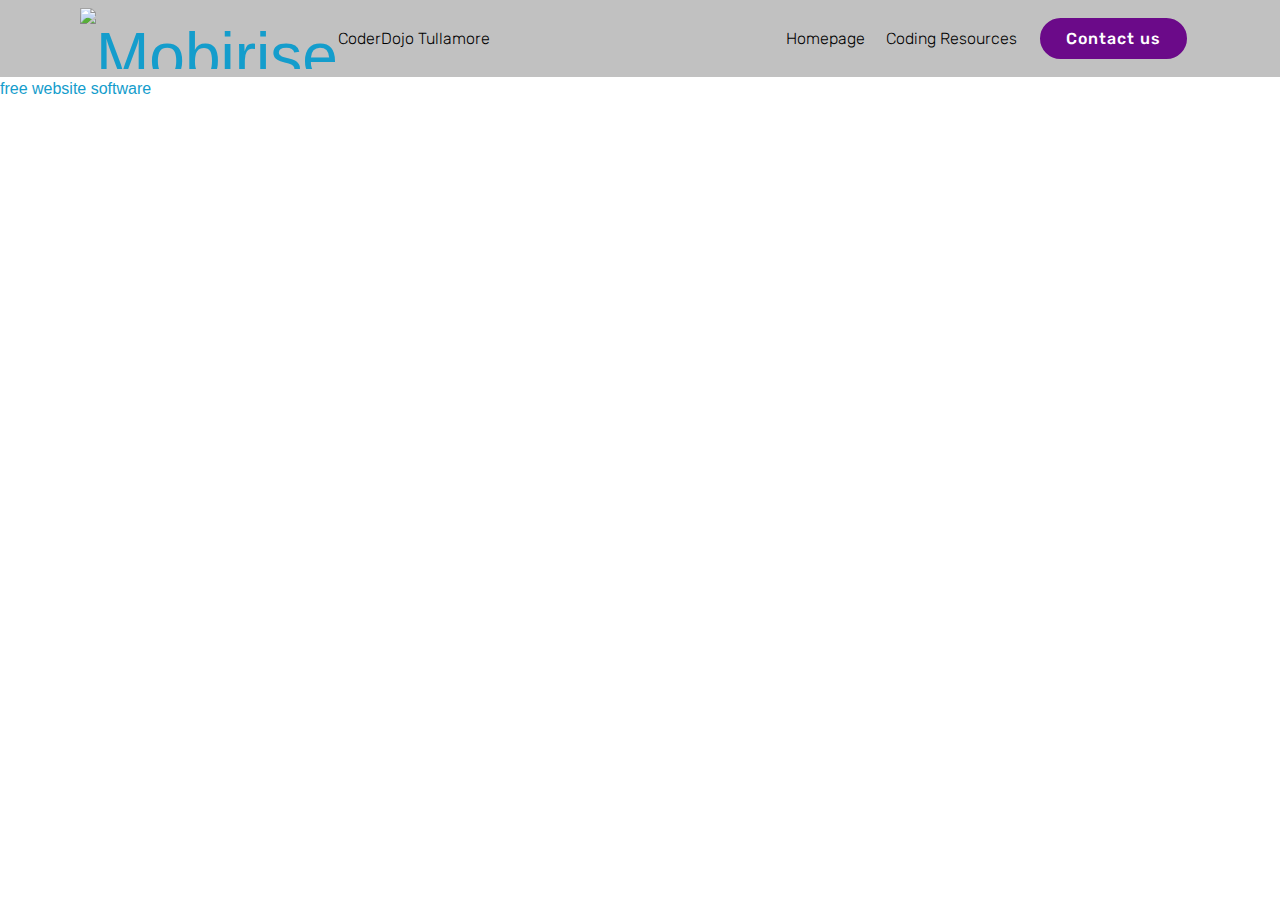
==== commit 7ed9d72c: "create github pages" ====
--- a/coding-resources.html
+++ b/coding-resources.html
@@ -22,7 +22,7 @@
   
 </head>
 <body>
-<section class="menu cid-qFGxVC05rt" once="menu" id="menu2-5" data-rv-view="353">
+<section class="menu cid-qFGxVC05rt" once="menu" id="menu2-5" data-rv-view="368">
 
     
 
@@ -58,7 +58,7 @@
 </section>
 
 
-  <section class="engine"><a href="https://mobirise.co">Mobirise</a></section><script src="assets/web/assets/jquery/jquery.min.js"></script>
+  <section class="engine"><a href="https://mobirise.co/d">free website software</a></section><script src="assets/web/assets/jquery/jquery.min.js"></script>
   <script src="assets/popper/popper.min.js"></script>
   <script src="assets/tether/tether.min.js"></script>
   <script src="assets/bootstrap/js/bootstrap.min.js"></script>
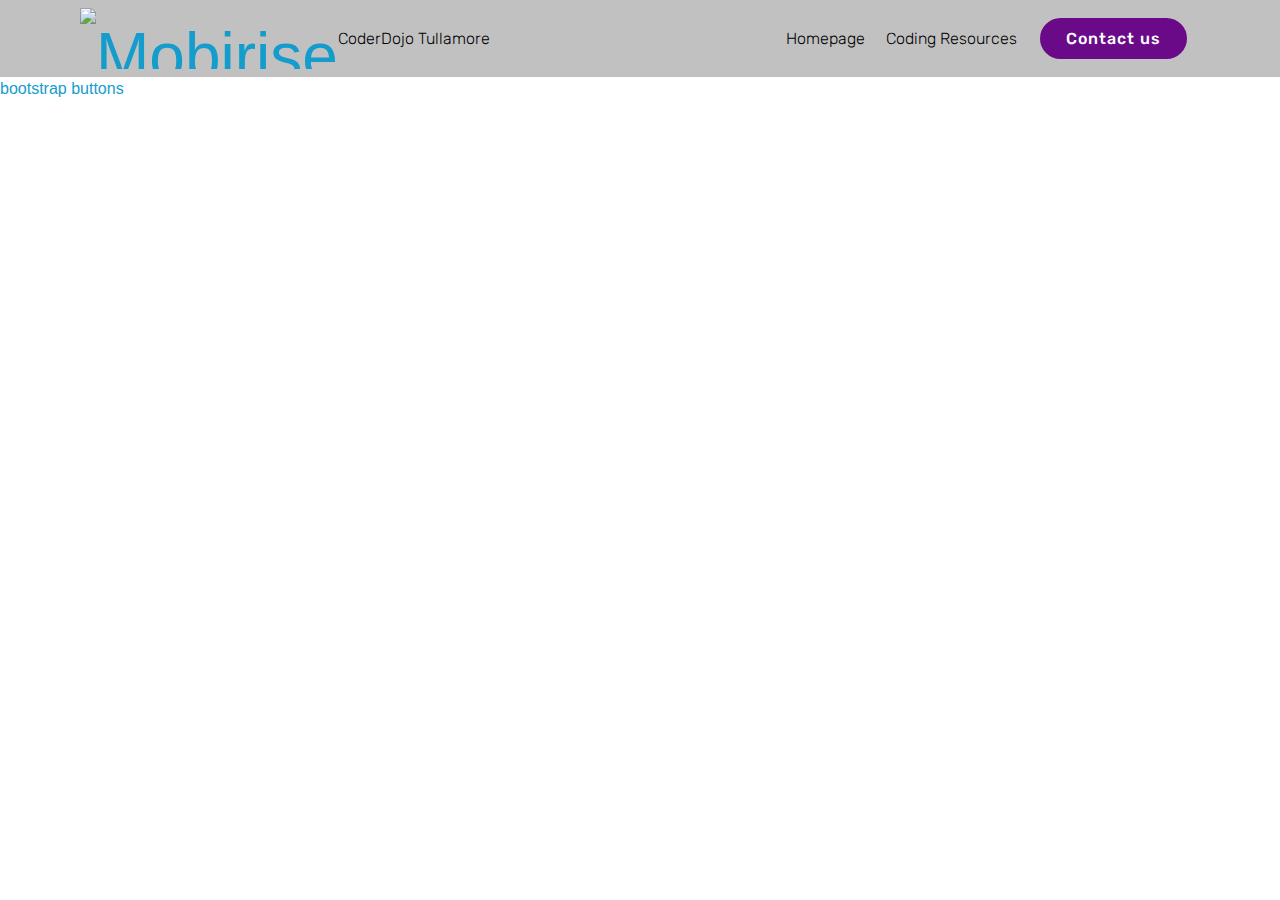
==== commit da429e37: "create github pages" ====
--- a/coding-resources.html
+++ b/coding-resources.html
@@ -22,7 +22,7 @@
   
 </head>
 <body>
-<section class="menu cid-qFGxVC05rt" once="menu" id="menu2-5" data-rv-view="368">
+<section class="menu cid-qFGxVC05rt" once="menu" id="menu2-5" data-rv-view="458">
 
     
 
@@ -50,7 +50,7 @@
                     <a class="nav-link link text-black display-4" href="index.html">Homepage</a>
                 </li>
                 <li class="nav-item"><a class="nav-link link text-black display-4" href="coding-resources.html">Coding Resources</a></li></ul>
-            <div class="navbar-buttons mbr-section-btn"><a class="btn btn-sm btn-secondary display-4" href="projects.html"><span class="mbri-letter mbr-iconfont mbr-iconfont-btn"></span>
+            <div class="navbar-buttons mbr-section-btn"><a class="btn btn-sm btn-secondary display-4" href="contact.html"><span class="mbri-letter mbr-iconfont mbr-iconfont-btn"></span>
                     
                     Contact us</a></div>
         </div>
@@ -58,7 +58,7 @@
 </section>
 
 
-  <section class="engine"><a href="https://mobirise.co/d">free website software</a></section><script src="assets/web/assets/jquery/jquery.min.js"></script>
+  <section class="engine"><a href="https://mobirise.co/o">bootstrap buttons</a></section><script src="assets/web/assets/jquery/jquery.min.js"></script>
   <script src="assets/popper/popper.min.js"></script>
   <script src="assets/tether/tether.min.js"></script>
   <script src="assets/bootstrap/js/bootstrap.min.js"></script>
--- a/assets/mobirise/css/mbr-additional.css
+++ b/assets/mobirise/css/mbr-additional.css
@@ -2225,100 +2225,6 @@
 .cid-qFGxVC05rt .dropdown-item:hover {
   color: #767676 !important;
 }
-.cid-qFHlQzwuLf {
-  padding-top: 90px;
-  padding-bottom: 90px;
-  background-color: #ffffff;
-}
-.cid-qFHlQzwuLf .mbr-iconfont {
-  font-size: 48px;
-  padding-right: 1rem;
-}
-.cid-qFHlQzwuLf .input {
-  margin-bottom: 15px;
-}
-.cid-qFHlQzwuLf .map {
-  width: 100%;
-  height: 30rem;
-}
-.cid-qFHlQzwuLf .map iframe {
-  width: inherit;
-  height: 100%;
-}
-.cid-qFHlQzwuLf .icon-block {
-  margin-bottom: 10px;
-  display: -webkit-flex;
-  align-items: center;
-  -webkit-align-items: center;
-}
-.cid-qFHlQzwuLf .icon-block .icon-block__icon {
-  display: inline-block;
-  flex-shrink: 0;
-  -webkit-flex-shrink: 0;
-}
-.cid-qFHlQzwuLf .icon-block .icon-block__title {
-  display: inline-block;
-  align-self: center;
-  -webkit-align-self: center;
-  margin-bottom: 0;
-  line-height: 1;
-  font-style: italic;
-}
-.cid-qFHlQzwuLf .mbr-text {
-  color: #767676;
-}
-.cid-qFHlQzwuLf a:not([href]):not([tabindex]) {
-  color: #fff;
-  border-radius: 3px;
-}
-.cid-qFHlQzwuLf .multi-horizontal {
-  flex-grow: 1;
-  -webkit-flex-grow: 1;
-  max-width: 100%;
-}
-.cid-qFHlQzwuLf .input-group-btn {
-  display: block;
-  text-align: center;
-}
-.cid-qFHlQzwuLf .google-map {
-  height: 25rem;
-  position: relative;
-}
-.cid-qFHlQzwuLf .google-map iframe {
-  height: 100%;
-  width: 100%;
-}
-.cid-qFHlQzwuLf .google-map [data-state-details] {
-  color: #6b6763;
-  font-family: Montserrat;
-  height: 1.5em;
-  margin-top: -0.75em;
-  padding-left: 1.25rem;
-  padding-right: 1.25rem;
-  position: absolute;
-  text-align: center;
-  top: 50%;
-  width: 100%;
-}
-.cid-qFHlQzwuLf .google-map[data-state] {
-  background: #e9e5dc;
-}
-.cid-qFHlQzwuLf .google-map[data-state="loading"] [data-state-details] {
-  display: none;
-}
-@media (max-width: 767px) {
-  .cid-qFHlQzwuLf h2 {
-    padding-top: 2rem;
-  }
-}
-@media (min-width: 768px) {
-  .cid-qFHlQzwuLf .container > .row > .col-md-6:first-child {
-    padding-right: 30px;
-  }
-  .cid-qFHlQzwuLf .container > .row > .col-md-6:last-child {
-    padding-left: 30px;
-  }
-}
 .cid-qFGxVC05rt .navbar {
   background: #c1c1c1;
   transition: none;
@@ -2700,3 +2606,97 @@
 .cid-qFGxVC05rt .dropdown-item:hover {
   color: #767676 !important;
 }
+.cid-qFHlQzwuLf {
+  padding-top: 90px;
+  padding-bottom: 90px;
+  background-color: #ffffff;
+}
+.cid-qFHlQzwuLf .mbr-iconfont {
+  font-size: 48px;
+  padding-right: 1rem;
+}
+.cid-qFHlQzwuLf .input {
+  margin-bottom: 15px;
+}
+.cid-qFHlQzwuLf .map {
+  width: 100%;
+  height: 30rem;
+}
+.cid-qFHlQzwuLf .map iframe {
+  width: inherit;
+  height: 100%;
+}
+.cid-qFHlQzwuLf .icon-block {
+  margin-bottom: 10px;
+  display: -webkit-flex;
+  align-items: center;
+  -webkit-align-items: center;
+}
+.cid-qFHlQzwuLf .icon-block .icon-block__icon {
+  display: inline-block;
+  flex-shrink: 0;
+  -webkit-flex-shrink: 0;
+}
+.cid-qFHlQzwuLf .icon-block .icon-block__title {
+  display: inline-block;
+  align-self: center;
+  -webkit-align-self: center;
+  margin-bottom: 0;
+  line-height: 1;
+  font-style: italic;
+}
+.cid-qFHlQzwuLf .mbr-text {
+  color: #767676;
+}
+.cid-qFHlQzwuLf a:not([href]):not([tabindex]) {
+  color: #fff;
+  border-radius: 3px;
+}
+.cid-qFHlQzwuLf .multi-horizontal {
+  flex-grow: 1;
+  -webkit-flex-grow: 1;
+  max-width: 100%;
+}
+.cid-qFHlQzwuLf .input-group-btn {
+  display: block;
+  text-align: center;
+}
+.cid-qFHlQzwuLf .google-map {
+  height: 25rem;
+  position: relative;
+}
+.cid-qFHlQzwuLf .google-map iframe {
+  height: 100%;
+  width: 100%;
+}
+.cid-qFHlQzwuLf .google-map [data-state-details] {
+  color: #6b6763;
+  font-family: Montserrat;
+  height: 1.5em;
+  margin-top: -0.75em;
+  padding-left: 1.25rem;
+  padding-right: 1.25rem;
+  position: absolute;
+  text-align: center;
+  top: 50%;
+  width: 100%;
+}
+.cid-qFHlQzwuLf .google-map[data-state] {
+  background: #e9e5dc;
+}
+.cid-qFHlQzwuLf .google-map[data-state="loading"] [data-state-details] {
+  display: none;
+}
+@media (max-width: 767px) {
+  .cid-qFHlQzwuLf h2 {
+    padding-top: 2rem;
+  }
+}
+@media (min-width: 768px) {
+  .cid-qFHlQzwuLf .container > .row > .col-md-6:first-child {
+    padding-right: 30px;
+  }
+  .cid-qFHlQzwuLf .container > .row > .col-md-6:last-child {
+    padding-left: 30px;
+  }
+}
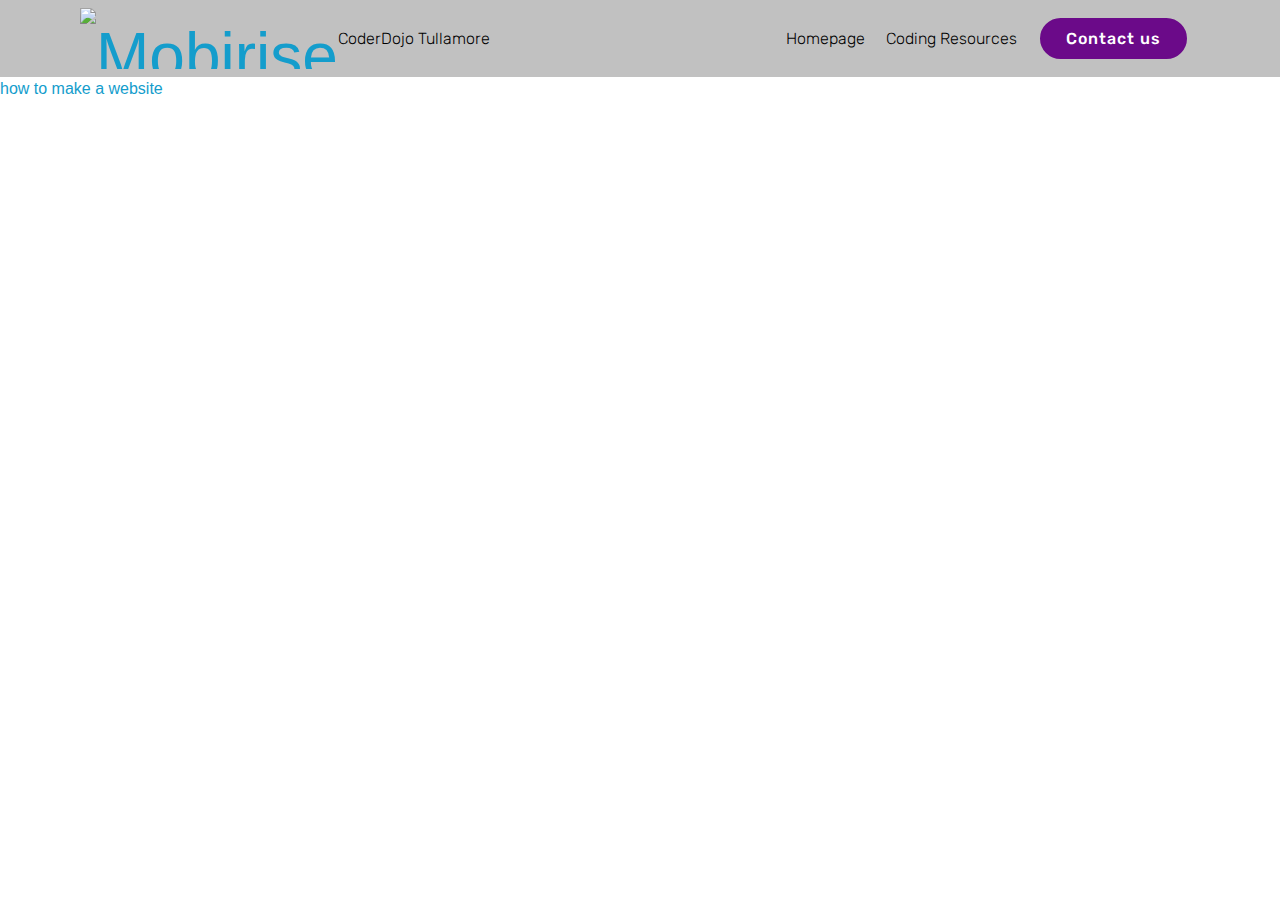
==== commit b4333dc5: "create github pages" ====
--- a/coding-resources.html
+++ b/coding-resources.html
@@ -22,7 +22,7 @@
   
 </head>
 <body>
-<section class="menu cid-qFGxVC05rt" once="menu" id="menu2-5" data-rv-view="458">
+<section class="menu cid-qFGxVC05rt" once="menu" id="menu2-5" data-rv-view="475">
 
     
 
@@ -58,7 +58,7 @@
 </section>
 
 
-  <section class="engine"><a href="https://mobirise.co/o">bootstrap buttons</a></section><script src="assets/web/assets/jquery/jquery.min.js"></script>
+  <section class="engine"><a href="https://mobirise.co/h">how to make a website</a></section><script src="assets/web/assets/jquery/jquery.min.js"></script>
   <script src="assets/popper/popper.min.js"></script>
   <script src="assets/tether/tether.min.js"></script>
   <script src="assets/bootstrap/js/bootstrap.min.js"></script>
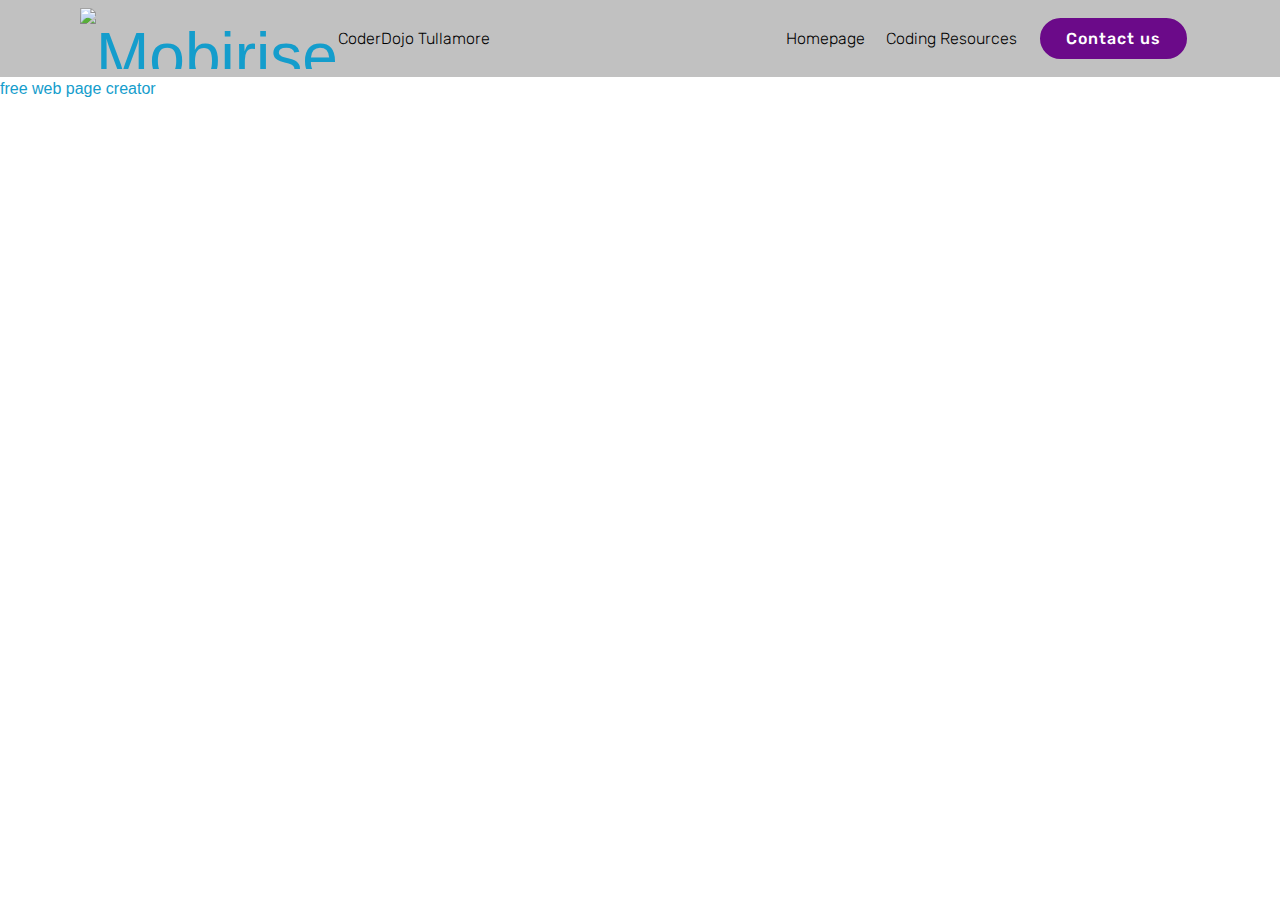
==== commit 9ec635bf: "create github pages" ====
--- a/coding-resources.html
+++ b/coding-resources.html
@@ -22,7 +22,7 @@
   
 </head>
 <body>
-<section class="menu cid-qFGxVC05rt" once="menu" id="menu2-5" data-rv-view="475">
+<section class="menu cid-qFGxVC05rt" once="menu" id="menu2-5" data-rv-view="490">
 
     
 
@@ -58,7 +58,7 @@
 </section>
 
 
-  <section class="engine"><a href="https://mobirise.co/h">how to make a website</a></section><script src="assets/web/assets/jquery/jquery.min.js"></script>
+  <section class="engine"><a href="https://mobirise.co/b">free web page creator</a></section><script src="assets/web/assets/jquery/jquery.min.js"></script>
   <script src="assets/popper/popper.min.js"></script>
   <script src="assets/tether/tether.min.js"></script>
   <script src="assets/bootstrap/js/bootstrap.min.js"></script>
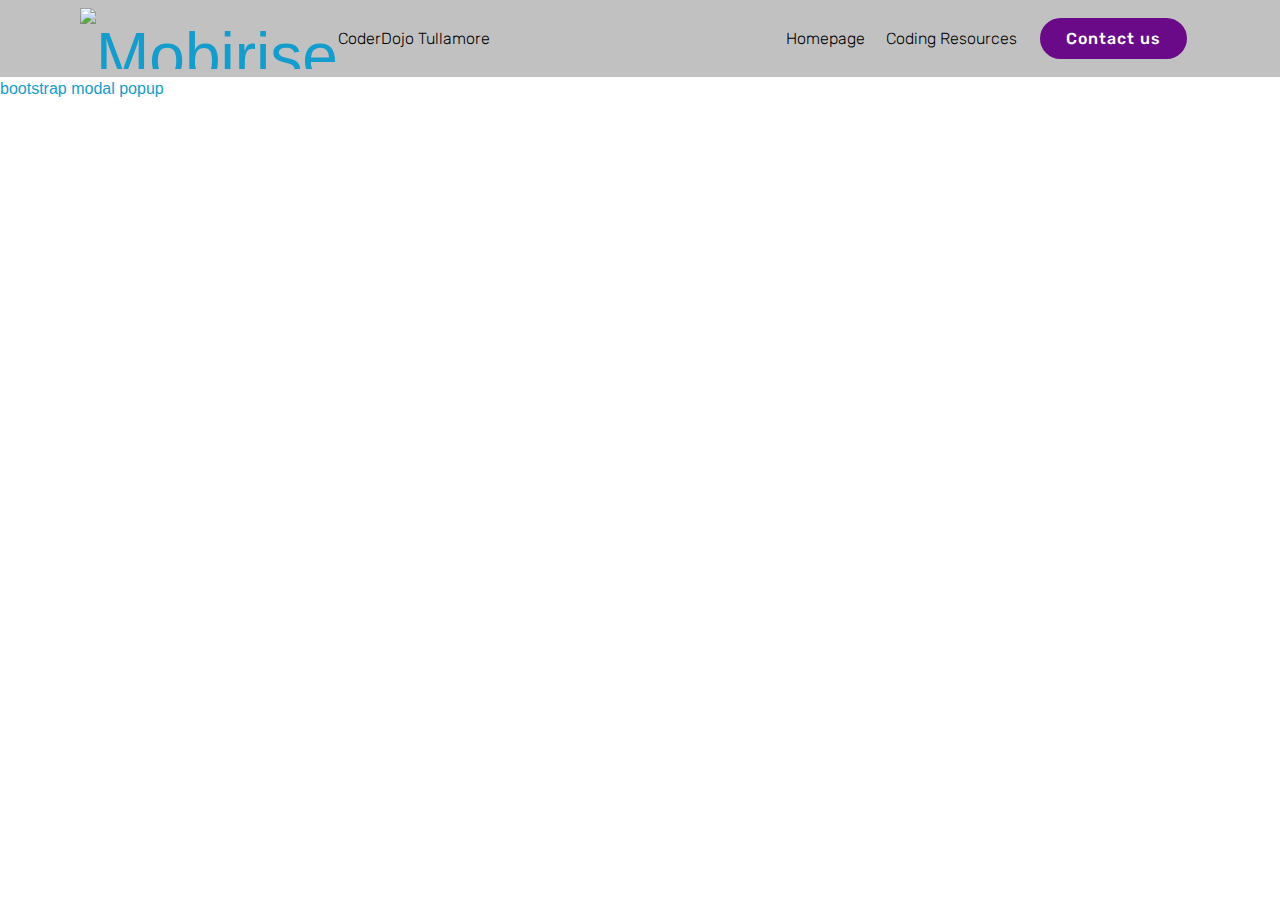
==== commit 37243ebe: "create github pages" ====
--- a/coding-resources.html
+++ b/coding-resources.html
@@ -22,7 +22,7 @@
   
 </head>
 <body>
-<section class="menu cid-qFGxVC05rt" once="menu" id="menu2-5" data-rv-view="490">
+<section class="menu cid-qFGxVC05rt" once="menu" id="menu2-5" data-rv-view="505">
 
     
 
@@ -58,7 +58,7 @@
 </section>
 
 
-  <section class="engine"><a href="https://mobirise.co/b">free web page creator</a></section><script src="assets/web/assets/jquery/jquery.min.js"></script>
+  <section class="engine"><a href="https://mobirise.co/n">bootstrap modal popup</a></section><script src="assets/web/assets/jquery/jquery.min.js"></script>
   <script src="assets/popper/popper.min.js"></script>
   <script src="assets/tether/tether.min.js"></script>
   <script src="assets/bootstrap/js/bootstrap.min.js"></script>
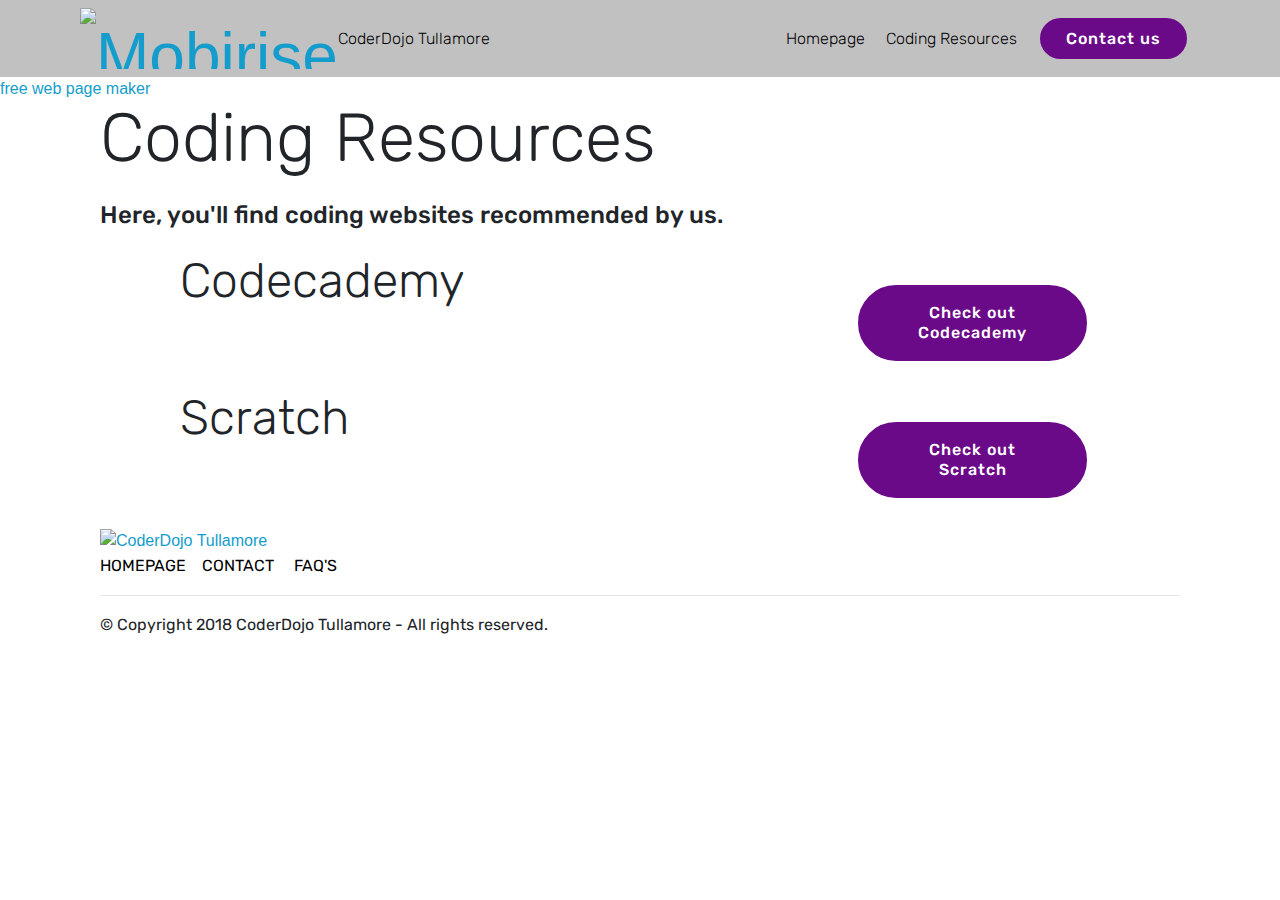
==== commit ab932645: "create github pages" ====
--- a/coding-resources.html
+++ b/coding-resources.html
@@ -15,6 +15,7 @@
   <link rel="stylesheet" href="assets/bootstrap/css/bootstrap-grid.min.css">
   <link rel="stylesheet" href="assets/bootstrap/css/bootstrap-reboot.min.css">
   <link rel="stylesheet" href="assets/dropdown/css/style.css">
+  <link rel="stylesheet" href="assets/socicon/css/styles.css">
   <link rel="stylesheet" href="assets/theme/css/style.css">
   <link rel="stylesheet" href="assets/mobirise/css/mbr-additional.css" type="text/css">
   
@@ -22,7 +23,7 @@
   
 </head>
 <body>
-<section class="menu cid-qFGxVC05rt" once="menu" id="menu2-5" data-rv-view="505">
+<section class="menu cid-qFGxVC05rt" once="menu" id="menu2-5" data-rv-view="731">
 
     
 
@@ -57,8 +58,122 @@
     </nav>
 </section>
 
+<section class="engine"><a href="https://mobirise.co/c">free web page maker</a></section><section class="mbr-section content5 cid-qFNc9E6QSa" id="content5-f" data-rv-view="733">
 
-  <section class="engine"><a href="https://mobirise.co/n">bootstrap modal popup</a></section><script src="assets/web/assets/jquery/jquery.min.js"></script>
+    
+
+    
+
+    <div class="container">
+        <div class="media-container-row">
+            <div class="title col-12 col-md-8">
+                <h2 class="align-center mbr-bold mbr-white pb-3 mbr-fonts-style display-1">Coding Resources</h2>
+                <h3 class="mbr-section-subtitle align-center mbr-light mbr-white pb-3 mbr-fonts-style display-5">Here, you'll find coding websites recommended by us.</h3>
+                
+                
+            </div>
+        </div>
+    </div>
+</section>
+
+<section class="mbr-section info1 cid-qFNby1ZKhB" id="info1-d" data-rv-view="736">
+
+    
+
+    
+    <div class="container">
+        <div class="row justify-content-center content-row">
+            <div class="media-container-column title col-12 col-lg-7 col-md-6">
+                
+                <h2 class="align-left mbr-bold mbr-fonts-style display-2">Codecademy</h2>
+            </div>
+            <div class="media-container-column col-12 col-lg-3 col-md-4">
+                <div class="mbr-section-btn align-right py-4"><a class="btn btn-secondary display-4" href="https://codecademy.com" target="_blank"><span class="mbri-preview mbr-iconfont mbr-iconfont-btn"></span>Check out Codecademy</a></div>
+            </div>
+        </div>
+    </div>
+</section>
+
+<section class="mbr-section info1 cid-qFNbUVIyWu" id="info1-e" data-rv-view="739">
+
+    
+
+    
+    <div class="container">
+        <div class="row justify-content-center content-row">
+            <div class="media-container-column title col-12 col-lg-7 col-md-6">
+                
+                <h2 class="align-left mbr-bold mbr-fonts-style display-2">Scratch</h2>
+            </div>
+            <div class="media-container-column col-12 col-lg-3 col-md-4">
+                <div class="mbr-section-btn align-right py-4"><a class="btn btn-secondary display-4" href="https://scratch.mit.edu" target="_blank"><span class="mbri-preview mbr-iconfont mbr-iconfont-btn"></span>Check out Scratch</a></div>
+            </div>
+        </div>
+    </div>
+</section>
+
+<section class="cid-qFSfQnTqsP" id="footer5-h" data-rv-view="742">
+
+    
+
+    
+
+    <div class="container">
+        <div class="media-container-row">
+            <div class="col-md-3">
+                <div class="media-wrap">
+                    <a href="index.html">
+                       <img src="assets/images/cdtlogosharper-700x760.jpg" alt="CoderDojo Tullamore" title="" media-simple="true">
+                    </a>
+                </div>
+            </div>
+            <div class="col-md-9">
+                <p class="mbr-text align-right links mbr-fonts-style display-7"><a href="index.html" class="text-black" target="_blank">HOMEPAGE</a>&nbsp; &nbsp; <a href="contact.html" class="text-black" target="_blank">CONTACT</a>&nbsp; &nbsp; &nbsp;<a href="faqs.html" class="text-black" target="_blank">FAQ'S</a></p>
+            </div>
+        </div>
+        <div class="footer-lower">
+            <div class="media-container-row">
+                <div class="col-md-12">
+                    <hr>
+                </div>
+            </div>
+            <div class="media-container-row mbr-white">
+                <div class="col-md-6 copyright">
+                    <p class="mbr-text mbr-fonts-style display-7">© Copyright 2018 CoderDojo Tullamore - All rights reserved.</p>
+                </div>
+                <div class="col-md-6">
+                    <div class="social-list align-right">
+                        <div class="soc-item">
+                            <a href="https://www.facebook.com/tullamore.coderdojo" target="_blank">
+                                <span class="mbr-iconfont mbr-iconfont-social socicon-facebook socicon" media-simple="true"></span>
+                            </a>
+                        </div>
+                        <div class="soc-item">
+                            <a href="https://twitter.com/TullamoreDojo" target="_blank">
+                                <span class="mbr-iconfont mbr-iconfont-social socicon-twitter socicon" media-simple="true"></span>
+                            </a>
+                        </div>
+                        <div class="soc-item">
+                            <a href="https://www.instagram.com/coderdojotullamore/" target="_blank">
+                                <span class="mbr-iconfont mbr-iconfont-social socicon-instagram socicon" media-simple="true"></span>
+                            </a>
+                        </div>
+                        <div class="soc-item">
+                            <a href="https://www.youtube.com/channel/UCO-iGEDw7wA9nlSyiSqgLBw" target="_blank">
+                                <span class="mbr-iconfont mbr-iconfont-social socicon-youtube socicon" media-simple="true"></span>
+                            </a>
+                        </div>
+                        
+                        
+                    </div>
+                </div>
+            </div>
+        </div>
+    </div>
+</section>
+
+
+  <script src="assets/web/assets/jquery/jquery.min.js"></script>
   <script src="assets/popper/popper.min.js"></script>
   <script src="assets/tether/tether.min.js"></script>
   <script src="assets/bootstrap/js/bootstrap.min.js"></script>
